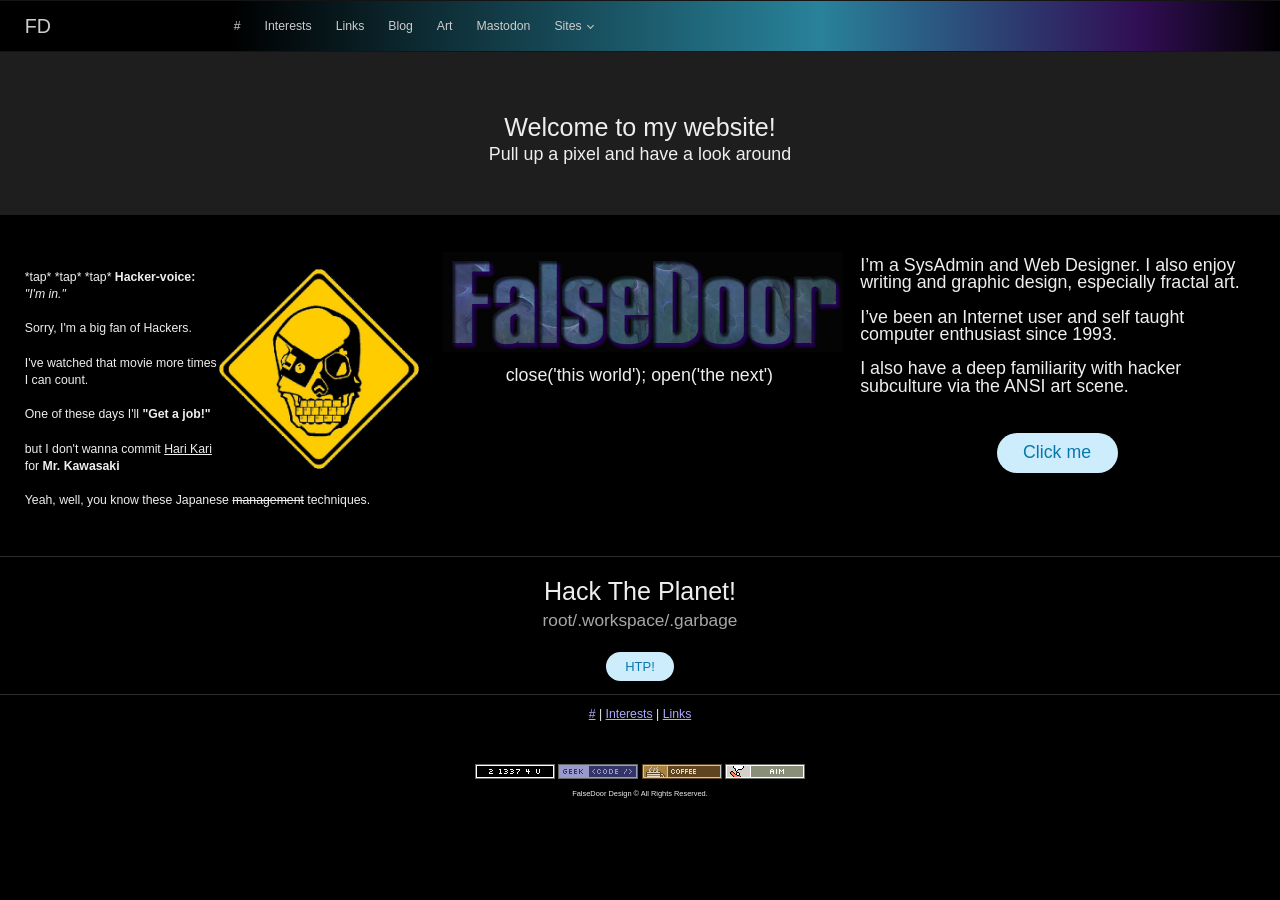
==== index.html @ f5bf0da8 "Kool links Gave the kool links their own class so it wont override global." ====
<!DOCTYPE html>
<html lang="en">
<head>
<title>Dredd: FalseDoor Testing</title>

<meta http-equiv="X-UA-Compatible" content="IE=edge">
<meta name="viewport" content="width=device-width, user-scalable=no">
<meta charset="UTF-8">


<link rel="stylesheet" type="text/css" href="purecssframework.min.css">

<!-- Use the theme-dark.css to use the dark version of PCF -->
<link rel="stylesheet" type="text/css" href="themes/theme-dark.css">
	
<link href="https://fonts.googleapis.com/css?family=Funnel+Sans" rel="stylesheet">


</head>

<!-- Style - start -->
<style>
.grad-bg {
	background: linear-gradient(90deg, rgba(0, 0, 0, 1) 18%, rgba(40, 130, 154, 1) 64%, rgba(49, 14, 84, 1) 89%, rgba(0, 0, 0, 1) 100%);
}
a.kool {
  color: #AAAAFF;
}

a.kool:link {
  color: #AAAAFF;
}

a.kool:visited {
  color: #AAAAFF;
}

a.kool:hover {
  color: red;
  background-color: none;
  text-decoration: underline overline;
  text-transform: lowercase;
}

a.kool:active {
  color: red;
}
</style>
<!-- end - Style -->

<!-- Add class "dark" to use dark version -->
<body class="dark">
	
	<header class="main-container header fixed grad-bg">

		<!-- Nav Bar with Logo Area -->
		<div class="flex-grid  navbar">

			<!-- Mobile Menu -->
			<input type="checkbox" id="mobileMenu" class="hide">
			<label id="mobileMenuLabel" class="mobile-menu left-side" for="mobileMenu">
				<i class="hamburger"></i>
			</label>
			<label class="full-screen" for="mobileMenu"></label>

			<div class="col-2 logo">
				FD
			</div>

			<nav class="col-10" id="topMenuNav">
				<div class="navbar-links">
					<input type="radio" class="hide" name="navbar-menu" id="navbarDropHide" checked>
					<a href="index.html">#</a>
					<a href="interests.html">Interests</a>
					<a href="links.html">Links</a>
					<a href="https://falsedoor.com/blog">Blog</a>
					<a href="https://phlud.deviantart.com/">Art</a>
					<a href="https://mastodon.sdf.org/@phlud">Mastodon</a>
					
					<div class="has-drop-menu hover-menu">
						<input type="radio" id="navbarDropLinkSoon" class="drop-menu-input hide" name="navbar-menu">
						<label for="navbarDropLinkSoon" class="menu-label"></label>
						Sites <i class="arrow-down"></i>
						<label class="full-screen" for="navbarDropHide"></label>
						<ul class="drop-menu">
							<li><a href="https://phlud.neocities.org/">Neocities Site</a></li>
							<li><a href="https://hackr.tumblr.com/">Tumblr Blog</a></li>
							<hr>
							<li><a href="https://falsedoor.com/old-index.html">Old FalseDoor</a></li>
							<li><a href="https://falsedoor.com/8shadows/">8 Shadows</a></li>
							<li><a href="https://falsedoor.com/arcane/wodahs.htm">Altarium Arcanum</a></li>
							<li><a href="https://falsedoor.com/legacy/WC/0.html">wC 2006</a></li>
							<li><a href="https://falsedoor.com/legacy/WC_old/Wired%20Corpse/oldintro.html">wiredCorpse '05</a></li>
							<li><a href="https://falsedoor.com/legacy/stararray/index.htm">StarArray</a></li>
							<li><a href="https://falsedoor.com/mechlab">MechLab</a></li>
							<li><a href=""></a></li>
						</ul>

					</div>

				</div>

			</nav>

		</div>
		
	</header>
	<div class="fixed-nav-space" id="top"></div>
	
	<div class="hero-area">
		<div class="main-container">
			<div class="flex-grid ">
				<div class="col-12">
					<div class="spacer-sm"></div>
					<h1>Welcome to my website!</h1>
					<h4>Pull up a pixel and have a look around</h4>
					<div class="spacer-sm"></div>					
				</div>
			</div>
		</div>
	</div>
							
	<!-- Modal Zoom -->
	<input type="radio" name="basic-modal-5" class="hide" id="hide_basic_modal_5" checked="">
		<div class="modal-container animate-zoom">
								
			<input type="radio" name="basic-modal-5" class="hide modal-control" id="modal_5">
			<div class="modal-shadow"></div>
				<div class="modal-wrap">

					<div class="modal">
						<div class="modal-header">
								<i class="alert-icon"></i> ALERT!
								<label class="close-modal" for="hide_basic_modal_5">X</label>
							</div>
							<div class="modal-body">
								<img src="img/holoskull.gif" align="left" /><br>
								Thanks for visiting!<br>
								<br>
								If you want to walk on the wild side, check out my other website, oldhacker.org.<br>
								<br>
								<span class="text-secondary"><b>Warning:</b> not mobile friendly, desktop browser recommended.</span>
							</div>
							<div class="modal-footer">

								<a href="https://oldhacker.org" class="btn secondary glow">OldHacker</a>

								<label for="hide_basic_modal_5" class="btn">Cancel</label>

							</div>
						</div>
							
					</div>	
				</div>
	<!-- /Modal Zoom -->
	
	<div class="main-container">
	
		<div class="flex-grid ">
			<div class="col-12">
				<div class="flex-grid ">
					<div class="col-4">
						<h4></h4>
						<p> <br>
							<img src="img/zcoolskull.png" width="200" height="200" align="right" /> *tap* *tap* *tap*	<b>Hacker-voice:</b> <i>"I'm in."</i><br>
							<br>
							Sorry, I'm a big fan of Hackers.<br>
							<br>
							I've watched that movie more times I can count.<br>
							<br>
							One of these days I'll <b>"Get a job!"</b><br>
							<br>
							but I don't wanna commit <u>Hari Kari</u> for <b>Mr. Kawasaki</b><br>
							<br>
							Yeah, well, you know these Japanese <s>management</s> techniques.<br>					
						</p>
						
					</div>
					<div class="col-4">
						<h4></h4>
						<p>
							<center><img class="pure-img" src="img/FalseDoor.jpg" width="400" height="100" /><br>
							<h4>close('this world'); open('the next')</h4> </center>
							
						</p>
					</div>
					<div class="col-4">
						<h4></h4>
						<h4><p>
							I’m a SysAdmin and Web Designer. I also enjoy writing and graphic design, especially fractal art.<br>
							<br>
							I’ve been an Internet user and self taught computer enthusiast since 1993.<br>
							<br>
							I also have a deep familiarity with hacker subculture via the ANSI art scene.<br>
							<br>
							<center><a href="interests.html" class="btn info glow">Click me</a></center>
							<!-- <img src="img/globalstar1.gif" width="250" height="250" align="left" /> -->
						</p></h4>
					
						
					</div>
				</div>
			</div>
		</div>
		
	</div>

		<div class="line"></div>
	
	<div class="dbl-lined-header text-center">
		<h1>Hack The Planet!</h1>
		<small>root/.workspace/.garbage</small>

		<label class="btn info" for="modal_5">HTP!</label>
	</div>	

	<footer class="text-center">
		
		<div class="line"></div>
		
		<a href="index.html" class="kool">#</a> | 
		<a href="interests.html" class="kool">Interests</a> | 
		<a href="links.html" class="kool">Links</a>
		
		<div class="spacer-md"></div>
		<img src="img/213374u.png" /> <a href="https://www.geekcode.xyz/"><img src="img/rs.geekcode.png" /></a> <a href="https://www.cl.cam.ac.uk/coffee/qsf/"><img src="img/coffee_copy2.gif" /></a> <a href="aim:goim?screenname=phlud"><img src="img/aim_copy2.gif" /></a><br>
		<small>FalseDoor Design © All Rights Reserved.</small>
		
	</footer>

</body>

</html>
---- purecssframework.min.css ----
html,body,div,span,object,iframe,h1,h2,h3,img,fieldset,form,label,legend,video{margin:0;padding:0;border:0;outline:0;vertical-align:baseline;background:transparent}html{overflow-y:scroll}input[type="hidden"]{display:none}input,select{vertical-align:middle}button{width:auto;overflow:visible}table{border:0;padding:0;border-spacing:0}.clear{clear:both;height:0}.left{float:left}.right{float:right}.hide{display:none !important}.show{display:block !important}.show-inline-block{display:inline-block !important}.show-flex{display:flex !important}.inline{display:inline}.clearfix:after{content:".";display:block;height:0;clear:both;visibility:hidden}.clearfix{display:inline-block}* html .clearfix{height:1%}.clearfix{display:block}.bold{font-weight:700}.text-italic{font-style:italic}button,textarea,input,select,label,button:focus,textarea:focus,input:focus,select:focus,label:focus{outline:none;-webkit-tap-highlight-color:transparent}body{font-size:calc(11px + .1vw);font-family:"Open Sans",sans-serif,helvetica;color:#222;line-height:1.4em;background-color:rgba(200,200,200,0.05);-webkit-text-size-adjust:100%;-webkit-font-smoothing:antialiased}table{border:0;padding:0;border-spacing:0}a{text-decoration:underline;color:#1c6be4}a:hover{outline:none;text-decoration:none}.layer-highest{z-index:100}.layer-high{z-index:50}.layer-med{z-index:25}.layer-low{z-index:5}.opacity-100{opacity:1}.opacity-50{opacity:.5}.opacity-25{opacity:.25}.opacity-0{opacity:0}.height-full{height:100%}.rounded-corners{border-radius:1.3em}.rounded-more-corners{border-radius:1.5em}.rounded-corners-top{border-radius:1.3em 1.3em 0 0}.rounded-corners-bottom{border-radius:0 0 1.3em 1.3em}.rounded-more-corners-top{border-radius:1.5em 1.5em 0 0}.rounded-more-corners-bottom{border-radius:0 0 1.5em 1.5em}.rounded,.circle{border-radius:50%}.no-rounded{border-radius:0 !important}.no-wrap{white-space:nowrap}small{font-size:calc(.5em + .1vw)}.no-decoration{text-decoration:none !important}.no-border{border:0 !important}.grey{background-color:#292b2c;color:#fff}.grey-25{background-color:rgba(41,43,44,0.25) !important}.grey-50{background-color:rgba(41,43,44,0.5) !important}.primary{background-color:#1c6be4;color:#fff}.secondary{background-color:#e8481a;color:#fff}.info{background-color:#ceedfc;color:#0778ad}.success{background-color:#39b54a;color:#fff}.warning{background-color:#f8b957;color:#5c2703}.danger{background-color:#9a160c;color:#fff}.vip-bg{background:linear-gradient(to bottom, #cebb14 27%, #fbdf93 100%);color:#222}.primary-25,.primary-25 td,.primary-25 th{background-color:rgba(28,107,228,0.25) !important}.primary-50,.primary-50 td,.primary-50 th{background-color:rgba(28,107,228,0.5) !important}tr.primary-25{background-color:transparent !important}tr.primary-50{background-color:transparent !important}.secondary-25,.secondary-25 td,.secondary-25 th{background-color:rgba(232,72,26,0.25) !important}.secondary-50,.secondary-50 td,.secondary-50 th{background-color:rgba(232,72,26,0.5) !important}tr.secondary-25{background-color:transparent !important}tr.secondary-50{background-color:transparent !important}.info-25,.info-25 td,.info-25 th{background-color:rgba(206,237,252,0.25) !important}.info-50,.info-50 td,.info-50 th{background-color:rgba(206,237,252,0.5) !important}tr.info-25{background-color:transparent !important}tr.info-50{background-color:transparent !important}.success-25,.success-25 td,.success-25 th{background-color:rgba(57,181,74,0.25) !important}.success-50,.success-50 td,.success-50 th{background-color:rgba(57,181,74,0.5) !important}tr.success-25{background-color:transparent !important}tr.success-50{background-color:transparent !important}.warning-25,.warning-25 td,.warning-25 th{background-color:rgba(248,185,87,0.25) !important}.warning-50,.warning-50 td,.warning-50 th{background-color:rgba(248,185,87,0.5) !important}tr.warning-25{background-color:transparent !important}tr.warning-50{background-color:transparent !important}.danger-25,.danger-25 td,.danger-25 th{background-color:rgba(154,22,12,0.25) !important}.danger-50,.danger-50 td,.danger-50 th{background-color:rgba(154,22,12,0.5) !important}tr.danger-25{background-color:transparent !important}tr.danger-50{background-color:transparent !important}.text-primary{color:#1c6be4 !important}.text-secondary{color:#e8481a !important}.text-info{color:#ceedfc !important}.text-success{color:#39b54a !important}.text-warning{color:#f8b957 !important}.text-danger{color:#9a160c !important}.text-white{color:#fff !important}.text-black{color:#000 !important}.text-dark{color:#252525 !important}.text-black-white{color:rgba(0,0,0,0.8) !important}.text-muted{color:rgba(150,150,150,0.75) !important}.text-vip{color:#cead14 !important}.border-primary{border:1px solid #1c6be4 !important}.border-secondary{border:1px solid #e8481a !important}.border-info{border:1px solid #ceedfc !important}.border-success{border:1px solid #39b54a !important}.border-warning{border:1px solid #f8b957 !important}.border-danger{border:1px solid #9a160c !important}.border-vip{border:1px solid #cead14 !important}.border-white{border:1px solid #fff !important}.border-black{border:1px solid #000 !important}.border-muted{border:1px solid rgba(150,150,150,0.75) !important}blockquote.main-section,.call-out{margin:0px 0px 20px 0px}blockquote{font-weight:300;padding:20px;margin:20px 0px 20px 0px;border-left:4px solid #ccc;color:inherit}.call-out{font-weight:300;padding:20px;margin:20px 0px 20px 0px;background-color:rgba(150,150,150,0.3);border-left:4px solid rgba(150,150,150,0.5);color:inherit}blockquote h1,.call-out h1{display:block;font-size:26px;margin:0px 0px 10px 0px}.call-out.primary{color:#fff;background-color:rgba(28,107,228,0.5);border-color:#1c6be4}.call-out.secondary{color:#fff;background-color:rgba(232,72,26,0.5);border-color:#e8481a}.call-out.info{color:#444444;background-color:rgba(206,237,252,0.5);border-color:#ceedfc}.call-out.success{color:#fff;background-color:rgba(57,181,74,0.5);border-color:#39b54a}.call-out.warning{color:#5c2703;background-color:rgba(248,185,87,0.5);border-color:#f8b957}.call-out.danger{color:#fff;background-color:rgba(154,22,12,0.5);border-color:#9a160c}.line{height:1px;border-top:1px solid rgba(150,150,150,0.3);margin:10px 0px 10px 0px}.line-dotted{height:1px;border-top:1px dotted rgba(150,150,150,0.3);margin:10px 0px 10px 0px}.line-dashed{height:1px;border-top:1px dashed rgba(150,150,150,0.3);margin:10px 0px 10px 0px}.spacer-xxs{height:2px;display:block}.spacer-xs{height:10px;display:block}.spacer-sm{height:20px;display:block}.spacer-md{height:40px;display:block}.spacer-lg{height:60px;display:block}.spacer-xl{height:80px;display:block}.m-0{margin:0 !important}.mt-0,.my-0{margin-top:0 !important}.mr-0,.mx-0{margin-right:0 !important}.mb-0,.my-0{margin-bottom:0 !important}.ml-0,.mx-0{margin-left:0 !important}.m-xs{margin:4px !important}.mt-xs,.my-xs{margin-top:4px !important}.mr-xs,.mx-xs{margin-right:4px !important}.mb-xs,.my-xs{margin-bottom:4px !important}.ml-xs,.mx-xs{margin-left:4px !important}.m-sm{margin:8px !important}.mt-sm,.my-sm{margin-top:8px !important}.mr-sm,.mx-sm{margin-right:8px !important}.mb-sm,.my-sm{margin-bottom:8px !important}.ml-sm,.mx-sm{margin-left:8px !important}.m-md{margin:16px !important}.mt-md,.my-md{margin-top:16px !important}.mr-md,.mx-md{margin-right:16px !important}.mb-md,.my-md{margin-bottom:16px !important}.ml-md,.mx-md{margin-left:16px !important}.m-lg{margin:32px !important}.mt-lg,.my-lg{margin-top:32px !important}.mr-lg,.mx-lg{margin-right:32px !important}.mb-lg,.my-lg{margin-bottom:32px !important}.ml-lg,.mx-lg{margin-left:32px !important}.m-xl{margin:64px !important}.mt-xl,.my-xl{margin-top:64px !important}.mr-xl,.mx-xl{margin-right:64px !important}.mb-xl,.my-xl{margin-bottom:64px !important}.ml-xl,.mx-xl{margin-left:64px !important}.p-0{padding:0 !important}.pt-0,.py-0{padding-top:0 !important}.pr-0,.px-0{padding-right:0 !important}.pb-0,.py-0{padding-bottom:0 !important}.pl-0,.px-0{padding-left:0 !important}.p-xs{padding:4px !important}.pt-xs,.py-xs{padding-top:4px !important}.pr-xs,.px-xs{padding-right:4px !important}.pb-xs,.py-xs{padding-bottom:4px !important}.pl-xs,.px-xs{padding-left:4px !important}.p-sm{padding:8px !important}.pt-sm,.py-sm{padding-top:8px !important}.pr-sm,.px-sm{padding-right:8px !important}.pb-sm,.py-sm{padding-bottom:8px !important}.pl-sm,.px-sm{padding-left:8px !important}.p-md{padding:16px !important}.pt-md,.py-md{padding-top:16px !important}.pr-md,.px-md{padding-right:16px !important}.pb-md,.py-md{padding-bottom:16px !important}.pl-md,.px-md{padding-left:16px !important}.p-lg{padding:32px !important}.pt-lg,.py-lg{padding-top:32px !important}.pr-lg,.px-lg{padding-right:32px !important}.pb-lg,.py-lg{padding-bottom:32px !important}.pl-lg,.px-lg{padding-left:32px !important}.p-xl{padding:64px !important}.pt-xl,.py-xl{padding-top:64px !important}.pr-xl,.px-xl{padding-right:64px !important}.pb-xl,.py-xl{padding-bottom:64px !important}.pl-xl,.px-xl{padding-left:64px !important}.m-auto{margin:auto !important}.mt-auto,.my-auto{margin-top:auto !important}.mr-auto,.mx-auto{margin-right:auto !important}.mb-auto,.my-auto{margin-bottom:auto !important}.ml-auto,.mx-auto{margin-left:auto !important}.padding-xs{padding:4px}.padding-sm{padding:8px}.padding-md{padding:16px}.padding-lg{padding:32px}.padding-xl{padding:64px}.text-left{text-align:left !important}.text-right{text-align:right !important}.text-center{text-align:center !important}.text-uppercase{text-transform:uppercase !important}.text-lowercase{text-transform:lowercase !important}.text-capitalize{text-transform:capitalize !important}.text-smaller{font-size:80% !important}.text-bigger{font-size:120% !important}.text-20{font-size:calc(20px + .1vw)}.text-24{font-size:calc(24px + .1vw)}.text-32{font-size:calc(32px + .1vw)}.plain-list{list-style-type:none !important}.main-container{padding:0 1% 0 1%;box-sizing:border-box;width:100%;margin:0 auto}.main-container.max-1170{max-width:1170px}.main-container.max-1400{max-width:1400px}.main-container.max-1600{max-width:1600px}.main-container.max-1800{max-width:1800px}.main-container.header{background-color:rgba(255,255,255,0.9);border-color:#ccc;height:52px;border-top:1px solid #ccc;border-bottom:1px solid #ccc}.main-container.header .navbar{background-color:transparent;border:0}.fixed{position:fixed;z-index:50}.relative{position:relative}.absolute{position:absolute}.static{position:static}h1{font-size:calc(20px + .4vw);margin:25px 0px 25px 0px;font-weight:normal}h2{font-size:calc(16px + .4vw);margin:20px 0px 20px 0px;font-weight:normal}h3{font-size:calc(15px + .4vw);margin:15px 0px 15px 0px;font-weight:normal}h4{font-size:calc(14px + .3vw);margin:10px 0px 10px 0px;font-weight:normal}h5{font-size:calc(10px + .2vw);margin:8px 0px 8px 0px;font-weight:normal}h6{font-size:calc(8px + .2vw);margin:8px 0px 8px 0px;font-weight:normal}@media all and (max-width: 767px){h1{font-size:calc(18px + .4vw);margin:20px 0px 20px 0px}h2{font-size:calc(16px + .3vw);margin:10px 0px 10px 0px}h3{font-size:calc(13px + .2vw);margin:10px 0px 10px 0px}h4{font-size:calc(12px + .1vw);margin:8px 0px 8px 0px}h5{font-size:calc(10px + .1vw);margin:8px 0px 8px 0px}h6{font-size:calc(8px + .1vw);margin:8px 0px 8px 0px}}h1 span,h2 span,h3 span,h4 span,h5 span,h6 span{color:#1c6be4}h1,h2,h3,h4,h5,h6{display:block}h1 small,h2 small,h3 small,h4 small,h5 small,h6 small{display:inline-block;opacity:.8}h1 small{font-size:calc(13px + .1vw)}h2 small{font-size:calc(12px + .1vw)}h3 small{font-size:calc(11px + .1vw)}h4 small{font-size:calc(10px + .1vw)}h5 small{font-size:calc(9px + .1vw)}h6 small{font-size:calc(8px + .1vw)}.dbl-lined-header h1,.dbl-lined-header h2{padding-bottom:0px;margin-bottom:8px}.dbl-lined-header h2{padding-bottom:0px;margin-bottom:3px}.dbl-lined-header h3,.dbl-lined-header h4{margin-bottom:0px;padding-bottom:0px}.dbl-lined-header small{display:block;opacity:.7;margin:12px 0px 20px 0px}.dbl-lined-header h1+small{font-size:calc(16px + .1vw)}.dbl-lined-header h2+small{font-size:calc(13px + .1vw)}.dbl-lined-header h3+small{font-size:calc(10px + .1vw)}.dbl-lined-header h4+small{font-size:calc(9px + .1vw)}code{text-shadow:0 1px white;font-family:Consolas, Monaco, 'Andale Mono', 'Ubuntu Mono', monospace;text-align:left;white-space:pre;word-spacing:normal;word-break:normal;word-wrap:normal;display:inline-block;background:#f5f2f0;white-space:normal;padding:2px 5px 2px 5px;color:#905;color:#690;font-weight:700;font-size:12px}code span{color:#905;color:#07a}code A.code-text{color:#000}.xs,.sm,.md,.lg,.xl{display:none}.indent-xs{padding-left:5px;box-sizing:border-box}.indent-sm{padding-left:15px;box-sizing:border-box}.indent-md{padding-left:30px;box-sizing:border-box}.indent-lg{padding-left:60px;box-sizing:border-box}.indent-xl{padding-left:100px;box-sizing:border-box}.drop-click-area{display:none;position:fixed;z-index:90;top:0;left:0;width:100%;height:100%;cursor:default}.flex-1{display:flex;flex:1}.d-flex{display:flex !important}.flex-column{flex-direction:column !important}.justify-content-start{justify-content:flex-start !important}.justify-content-center{justify-content:center !important}.justify-content-end{justify-content:flex-end !important}.justify-content-between{justify-content:space-between !important}.justify-content-around{justify-content:space-around !important}.align-items-start{align-items:flex-start !important}.align-items-center{align-items:center !important}.align-items-end{align-items:flex-end !important}.align-items-between{align-items:space-between !important}.align-items-around{align-items:space-around !important}.flex-grow-1{flex-grow:1 !important}i.arrow-down{border-left:1px solid #333;border-bottom:1px solid #333}.has-drop-menu:hover i.arrow-down{border-left:1px solid #000;border-bottom:1px solid #000}.primary i.arrow-down,.has-drop-menu:hover .primary i.arrow-down,.secondary i.arrow-down,.has-drop-menu:hover .secondary i.arrow-down,.success i.arrow-down,.has-drop-menu:hover .success i.arrow-down,.warning i.arrow-down,.has-drop-menu:hover .warning i.arrow-down,.danger i.arrow-down,.has-drop-menu:hover .danger i.arrow-down{border-left-color:#fff;border-bottom-color:#fff}@media all and (min-width: 1601px){.xs,.sm,.md,.lg,.xl{display:none}.xl{display:block}.xl-hide{display:none}}@media all and (max-width: 1600px){.xs,.sm,.md,.lg,.xl{display:none}.lg{display:block}.lg-hide{display:none}}@media all and (max-width: 1024px){.xs,.sm,.md,.lg,.xl{display:none}.md{display:block}.md-hide{display:none}.main-container{padding:0 1%}.spacer-xs{height:5px}.spacer-sm{height:10px}.spacer-md{height:20px}.spacer-lg{height:30px}.spacer-xl{height:40px}.padding-xs{padding:2px}.padding-sm{padding:4px}.padding-md{padding:8px}.padding-lg{padding:16px}.padding-xl{padding:32px}}@media all and (max-width: 767px){.xs,.sm,.md,.lg,.xl{display:none}.sm{display:block}.sm-hide{display:none}.indent-xs{padding-left:2px}.indent-sm{padding-left:5px}.indent-md{padding-left:10px}.indent-lg{padding-left:20px}.indent-xl{padding-left:40px}.panel-body{min-height:0px}}@media all and (max-width: 375px){.xs,.sm,.md,.lg,.xl{display:none}.xs{display:block}.xs-hide{display:none}blockquote h1,.call-out h1{font-size:17px}}.btn{display:inline-block;padding:0.55em 1.5em;border:0;font-size:calc(.85em + .2vw);color:#333;background-color:#ccc;text-decoration:none;transition:background-color .3s;text-align:center;margin:3px 0 3px 0px;box-sizing:border-box;border-radius:2em;line-height:normal;-webkit-appearance:none}.btn:hover,.btn.active{cursor:pointer;background-color:#eee;transition:background-color .1s}.btn-ghost{display:inline-block;padding:0.55em 1.5em;font-size:calc(.85em + .2vw);color:#666;border:1px solid #888;background-color:transparent;text-decoration:none;transition:all .3s;margin:3px 0 3px 0px;box-sizing:border-box;border-radius:2em;transition:background-color .3s}.btn-ghost:hover{cursor:pointer;background-color:rgba(0,0,0,0.1);transition:all .1s}.dark .btn-ghost{border:1px solid #fff}.dark .btn-ghost:hover{color:#fff;background-color:rgba(255,255,255,0.5)}.dark .btn-ghost.dynamic,.btn-ghost.inverted{color:#aaa;border:1px solid #666;background-color:rgba(255,255,255,0.05)}.dark .btn-ghost.dynamic:hover,.btn-ghost.inverted:hover{border-color:#999;color:#eee;transition:all .3s;background-color:rgba(255,255,255,0.25)}.dark .btn-ghost.dynamic i.arrow-down{border-left:1px solid #979797;border-bottom:1px solid #979797}.btn.rounded-more-corners{border-radius:12px}.btn.rounded-corners{border-radius:5px}.btn.btn-xs{padding:4px 10px 4px 10px;font-size:calc(.6em + .2vw)}.btn.btn-sm{padding:8px 12px 8px 12px;font-size:calc(.7em + .2vw)}.btn.btn-lg{padding:16px 24px 16px 24px;font-size:calc(1em + .2vw)}.btn.btn-xl{padding:30px 40px 30px 40px;font-size:calc(1.2em + .2vw)}.btn-nav-search{height:28px;line-height:calc(.85em + .2vw);font-size:calc(.85em + .2vw)}.btn.primary{color:#fff;background-color:#1c6be4}.btn.primary:hover,.btn.primary.active{background-color:rgba(28,107,228,0.8)}.btn.secondary{color:#fff;background-color:#e8481a}.btn.secondary:hover,.btn.secondary.active{background-color:rgba(232,72,26,0.8)}.btn.info{color:#0778ad;background-color:#ceedfc}.btn.info:hover,.btn.info.active{background-color:rgba(206,237,252,0.8)}.btn.success{color:#fff;background-color:#39b54a}.btn.success:hover,.btn.success.active{background-color:rgba(57,181,74,0.8)}.btn.vip{color:#333;background:linear-gradient(to bottom, #cebb14 27%, #fbdf93 100%);text-shadow:1px 1px rgba(255,255,255,0.5);transition:all .3s ease-in-out}.btn.vip:hover,.btn.vip.active{background-color:#E8CE3E;transition:all .3s ease-in-out}.btn.warning,a.btn.warning,label.btn.warning,input.btn.warning,button.btn.warning,.form-elements input[type=submit].btn.warning,.form-elements input[type=reset].btn.warning{color:#fff;background-color:#f8b957}.btn.warning:hover,a.btn.warning:hover,label.btn.warning:hover,input.btn.warning:hover,button.btn.warning:hover,.form-elements input[type=submit].btn.warning:hover,.form-elements input[type=reset].btn.warning:hover,.btn.warning.active{background-color:rgba(248,185,87,0.8)}.btn.danger,a.btn.danger,label.btn.danger,input.btn.danger,button.btn.danger,.form-elements input[type=submit].btn.danger,.form-elements input[type=reset].btn.danger{color:#fff;background-color:#9a160c}.btn.danger:hover,.btn.danger.active{background-color:rgba(154,22,12,0.8)}.btn.black{color:#fff;background-color:#000}.btn.black:hover,.btn.black.active{background-color:rgba(0,0,0,0.7)}.btn.white{color:#000;background-color:#fff;border:1px solid #efefef}.btn.white:hover,.btn.white.active{background-color:rgba(255,255,255,0.7)}.btn.trans{color:inherit;background-color:transparent;color:#1c6be4;text-decoration:underline}.btn.trans:hover{color:rgba(28,107,228,0.8);text-decoration:none}.full-width{width:100%}.has-drop-menu{position:relative;cursor:pointer}.has-drop-menu label{cursor:pointer;position:absolute;top:0;left:0;width:100%;cursor:pointer;height:100%;display:block}.drop-menu{display:none;box-sizing:border-box;padding:4px;margin:0;top:100%;left:0;position:absolute;z-index:91;background-color:#fff;border:none;border-radius:10px;min-width:100%;line-height:30px;box-shadow:0 6px 12px rgba(0,0,0,0.175);cursor:default}.navbar-links .drop-menu{border-radius:0 0 10px 10px}@media all and (min-width: 1025px){.drop-menu.auto-scroll{overflow-y:auto;-webkit-overflow-scrolling:touch;max-height:150px}.drop-menu.auto-scroll::-webkit-scrollbar{width:.8em}.drop-menu.auto-scroll::-webkit-scrollbar-thumb{background:rgba(255,255,255,0.5)}.drop-menu.auto-scroll::-webkit-scrollbar-track{background:rgba(150,150,150,0.6)}.drop-menu.auto-scroll::-webkit-scrollbar-button{background:rgba(150,150,150,0.2);height:10px}}.btn .drop-menu{top:100%}.drop-menu.drop-menu-left{left:auto;right:0px}.drop-menu-top .drop-menu{bottom:100%;top:auto}.drop-menu-input{display:none}.drop-menu-input ~ .full-screen{display:none;cursor:default;position:fixed;z-index:90;top:0;left:0;width:100%;height:100%}.drop-menu-input:checked ~ .drop-menu{display:inline-block}.drop-menu-input:checked ~ .full-screen{display:block}.drop-menu li.sep{height:1px;background-color:#666}.hover-menu .drop-menu-input:checked ~ .menu-label{background-color:transparent}.hover-menu .drop-menu-input:checked ~ .full-screen{display:none}.hover-menu .drop-menu-input:checked ~ .drop-menu{display:none}.hover-menu:hover .drop-menu-input:checked ~ .drop-menu{display:inline-block}.drop-menu-input:checked ~ i.arrow-down{transform:rotate(135deg);margin-bottom:3px;transition:all .1s ease-in-out}.hover-menu .drop-menu-input:checked ~ i.arrow-down{transform:rotate(-45deg);transition:all .1s ease-in-out}.drop-menu-input:checked ~ i.arrow-down.no-animation,.drop-menu-input ~ i.arrow-down.no-animation{transform:rotate(-45deg) !important;margin-bottom:3px !important}.hover-menu:hover i.arrow-down.no-animation,.hover-menu:hover .drop-menu-input:checked i.arrow-down.no-animation{transform:rotate(-45deg) !important;margin-bottom:3px !important}.drop-menu-input:checked ~ i.arrow-down{transform:rotate(135deg);margin-bottom:3px;transition:all .1s ease-in-out}.hover-menu:hover .drop-menu{display:inline-block}.drop-menu li{padding:0px;margin:0;list-style:none}.drop-menu a:not(.btn){display:block;text-align:left;padding:6px;white-space:nowrap;text-decoration:none;color:#666}.navbar-links>.has-drop-menu label a{text-decoration:none}.navbar-links>.has-drop-menu:hover:after{display:none}.drop-menu a:not(.btn):hover{color:#1c6be4;background-color:rgba(255,255,255,0.3)}.drop-menu-input:checked ~ .menu-label:before{content:"";position:absolute;bottom:-20px;left:0;width:100%;height:24px;background-color:#fff;pointer-events:none;z-index:-1;bottom:-10px;left:0;width:100%}.navbar-links .drop-menu-input:checked ~ .menu-label:before{display:none}i.arrow-down{display:inline-block;width:4px;height:4px;border-left:1px solid #333;border-bottom:1px solid #333;transform:rotate(-45deg);margin-bottom:3px;margin-left:3px;transition:all .1s ease-in-out}.btn.btn-sm.has-drop-menu i.arrow-down,.btn.btn-xs.has-drop-menu i.arrow-down{margin-bottom:2px}.btn.btn-sm.has-drop-menu:hover i.arrow-down,.btn.btn-xs.has-drop-menu:hover i.arrow-down{margin-bottom:2px}i.arrow-up{display:inline-block;width:4px;height:4px;border-top:1px solid #333;border-left:1px solid #333;transform:rotate(45deg);margin-left:3px;margin-bottom:3px;transition:all .1s ease-in-out}i.arrow-right{display:inline-block;width:4px;height:4px;border-top:1px solid #333;border-left:1px solid #333;transform:rotate(135deg);margin-left:3px;margin-bottom:2px;transition:all .1s ease-in-out}i.arrow-left{display:inline-block;width:4px;height:4px;border-top:1px solid #333;border-left:1px solid #333;transform:rotate(-45deg);margin-right:3px;margin-bottom:2px;transition:all .1s ease-in-out}.has-drop-menu.hover-menu:hover i.arrow-down.no-animation{transform:rotate(-45deg)}.has-drop-menu:hover i.arrow-down{border-left:1px solid #333;border-bottom:1px solid #333}.primary i.arrow-down,.has-drop-menu.primary:hover i.arrow-down{border-left:1px solid #fff;border-bottom:1px solid #fff}.primary i.arrow-up,.has-drop-menu.primary:hover i.arrow-up,.primary i.arrow-left,.has-drop-menu.primary:hover i.arrow-left,.primary i.arrow-right,.has-drop-menu.primary:hover i.arrow-right{border-left:1px solid #fff;border-top:1px solid #fff}.secondary i.arrow-down,.has-drop-menu.secondary:hover i.arrow-down{border-left:1px solid #fff;border-bottom:1px solid #fff}.secondary i.arrow-up,.has-drop-menu.secondary:hover i.arrow-up,.secondary i.arrow-left,.has-drop-menu.secondary:hover i.arrow-left,.secondary i.arrow-right,.has-drop-menu.secondary:hover i.arrow-right{border-left:1px solid #fff;border-top:1px solid #fff}.info i.arrow-down,.has-drop-menu.info:hover i.arrow-down{border-left:1px solid #0778ad;border-bottom:1px solid #0778ad}.info i.arrow-up,.has-drop-menu.info:hover i.arrow-up,.info i.arrow-left,.has-drop-menu.info:hover i.arrow-left,.info i.arrow-right,.has-drop-menu.info:hover i.arrow-right{border-left:1px solid #0778ad;border-top:1px solid #0778ad}.success i.arrow-down,.has-drop-menu.success:hover i.arrow-down{border-left:1px solid #fff;border-bottom:1px solid #fff}.success i.arrow-up,.has-drop-menu.success:hover i.arrow-up,.success i.arrow-left,.has-drop-menu.success:hover i.arrow-left,.success i.arrow-right,.has-drop-menu.success:hover i.arrow-right{border-left:1px solid #fff;border-top:1px solid #fff}.warning i.arrow-down i.arrow-down,.has-drop-menu.warning:hover i.arrow-down{border-left:1px solid #fff;border-bottom:1px solid #fff}.warning i.arrow-up,.has-drop-menu.warning:hover i.arrow-up,.warning i.arrow-left,.has-drop-menu.warning:hover i.arrow-left,.warning i.arrow-right,.has-drop-menu.warning:hover i.arrow-right{border-left:1px solid #fff;border-top:1px solid #fff}.danger i.arrow-down i.arrow-down,.has-drop-menu.danger:hover i.arrow-down{border-left:1px solid #fff;border-bottom:1px solid #fff}.danger i.arrow-up,.has-drop-menu.danger:hover i.arrow-up,.danger i.arrow-left,.has-drop-menu.danger:hover i.arrow-left,.danger i.arrow-right,.has-drop-menu.danger:hover i.arrow-right{border-left:1px solid #fff;border-top:1px solid #fff}.has-drop-menu.hover-menu:hover i.arrow-down{transform:rotate(135deg);transition:all .1s ease-in-out}.has-drop-menu.hover-menu:hover .drop-menu-input:checked ~ i.arrow-down{transform:rotate(135deg);transition:all .1s ease-in-out}.has-drop-menu.hover-menu.drop-menu-top i.arrow-down,.has-drop-menu.drop-menu-top i.arrow-down,.has-drop-menu.drop-menu-top:hover i.arrow-down{transform:rotate(135deg);margin-bottom:1px}.has-drop-menu.hover-menu.drop-menu-top:hover i.arrow-down{transform:rotate(-45deg);margin-bottom:1px}.has-drop-menu.hover-menu.drop-menu-top:hover .drop-menu-input:checked ~ i.arrow-down,.has-drop-menu.drop-menu-top:hover .drop-menu-input:checked ~ i.arrow-down{transform:rotate(-45deg);margin-bottom:3px}.hover-menu.drop-menu-top .drop-menu-input:checked ~ i.arrow-down{transform:rotate(135deg);transition:all .1s ease-in-out;margin-bottom:3px}.drop-menu-top .drop-menu-input:checked ~ i.arrow-down.no-animation,.drop-menu-top .drop-menu-input ~ i.arrow-down.no-animation{transform:rotate(135deg) !important;margin-bottom:3px}.drop-menu-top .hover-menu:hover i.arrow-down.no-animation,.drop-menu-top .hover-menu:hover .drop-menu-input:checked i.arrow-down.no-animation{transform:rotate(135deg) !important;margin-bottom:1px}.btn.drop-menu-top .drop-menu{bottom:100%;top:auto}.btn.drop-menu-top.btn-xl .drop-menu{bottom:90px;top:auto}.btn.drop-menu-top.btn-xl .drop-menu{bottom:90px;top:auto}.btn-xl.drop-menu-top.hover-menu i.arrow-down,.btn-xl.drop-menu-top.hover-menu:hover i.arrow-down{margin-bottom:3px}.btn.drop-menu-top.btn-sm .drop-menu{bottom:32px;top:auto}.btn.drop-menu-top.btn-xs .drop-menu{bottom:21px;top:auto}.responsive-btn-group{max-width:100%;overflow:hidden;overflow-x:auto;white-space:nowrap;webkit-overflow-scrolling:touch}.responsive-btn-group .btn-group{display:table;border-collapse:separate;border-spacing:1px}.responsive-btn-group .btn-group:after{display:none}.btn-group{display:block}.btn-group:after{content:".";display:block;height:0;clear:both;visibility:hidden}.btn-group a.btn,.btn-group .btn{display:inline-block;float:left;white-space:nowrap;margin-right:1px;border-radius:0}.btn-group.rounded-sides .btn:first-child,.btn-group.rounded-sides a.btn:first-child{border-radius:2em 0 0 2em}.btn-group.rounded-sides .btn:last-child,.btn-group.rounded-sides a.btn:last-child{border-radius:0 2em 2em 0}.responsive-btn-group{-webkit-overflow-scrolling:touch}.responsive-btn-group .btn-group a.btn,.responsive-btn-group .btn-group .btn{display:table-cell;margin-right:0;float:none}.glow{animation-duration:1.5s;animation-timing-function:ease-in-out;animation-iteration-count:infinite}.primary.glow{animation-name:primaryGlow}.secondary.glow{animation-name:secondaryGlow}.info.glow{animation-name:infoGlow}.success.glow{animation-name:successGlow}.warning.glow{animation-name:warningGlow}.danger.glow{animation-name:dangerGlow}@keyframes primaryGlow{0%{background-color:#1c6be4}50%{background-color:rgba(28,107,228,0.25)}100%{background-color:#1c6be4}}@keyframes secondaryGlow{0%{background-color:#e8481a}50%{background-color:rgba(232,72,26,0.25)}100%{background-color:#e8481a}}@keyframes infoGlow{0%{background-color:#ceedfc}50%{background-color:rgba(206,237,252,0.25)}100%{background-color:#ceedfc}}@keyframes successGlow{0%{background-color:#39b54a}50%{background-color:rgba(57,181,74,0.25)}100%{background-color:#39b54a}}@keyframes warningGlow{0%{background-color:#f8b957}50%{background-color:rgba(248,185,87,0.25)}100%{background-color:#f8b957}}@keyframes dangerGlow{0%{background-color:#9a160c}50%{background-color:rgba(154,22,12,0.25)}100%{background-color:#9a160c}}@media all and (max-width: 1024px){.has-drop-menu:hover i.arrow-down{transform:rotate(-45deg);transition:all .1s ease-in-out}.has-drop-menu.drop-menu-top:hover i.arrow-down{transform:rotate(135deg)}.drop-menu{margin:0 0 0 0}.drop-menu.auto-scroll{max-height:200px;overflow-y:auto}.drop-menu li{padding-left:20px;box-sizing:border-box}.btn .drop-menu li{padding-left:0px}.navbar nav div.has-drop-menu>a{height:40px;min-height:40px;line-height:30px;box-sizing:border-box}.hover-menu .drop-menu-input:checked ~ .menu-label{background-color:transparent}.hover-menu .drop-menu-input:checked ~ .full-screen{display:inline-block}.btn.hover-menu .drop-menu-input:checked ~ .full-screen{display:block;position:fixed;height:100%}.hover-menu .drop-menu-input:checked ~ .drop-menu{display:inline-block}.hover-menu:hover .drop-menu-input ~ .drop-menu{display:none}.hover-menu .drop-menu-input ~ .drop-menu{display:none}.hover-menu:hover .drop-menu-input:checked ~ .drop-menu{display:inline-block}.has-drop-menu.hover-menu:hover i.arrow-down{transform:rotate(-45deg)}.drop-menu-input:checked ~ .menu-label{background-color:transparent}.has-drop-menu.hover-menu.drop-menu-top:hover i.arrow-down,.has-drop-menu.drop-menu-top:hover i.arrow-down{transform:rotate(135deg)}.has-drop-menu.hover-menu.drop-menu-top:hover .drop-menu-input:checked ~ i.arrow-down,.has-drop-menu.drop-menu-top:hover .drop-menu-input:checked ~ i.arrow-down{transform:rotate(-45deg)}.has-drop-menu:hover .drop-menu-input:checked ~ i.arrow-down{transform:rotate(135deg)}.has-drop-menu.hover-menu i.arrow-down{margin-bottom:2px}.btn,a.btn,input.btn,label.btn,button.btn,.form-elements input[type=submit],.form-elements input[type=reset]{font-size:calc(1em + .2vw)}}.flex-center{display:flex;align-items:center;justify-content:center}.flex-grid{display:flex;flex-flow:row wrap;justify-content:flex-start;width:100%;box-sizing:border-box}.flex-grid.reverse{flex-direction:row-reverse}.flex-grid.column{flex-direction:column}.flex-grid.column-reverse{flex-direction:column-reverse}.flex-grid>div,.flex-grid .col{padding:12px;box-sizing:border-box}.flex-grid .flex-grid{float:none;box-sizing:border-box;padding:0px;margin-left:-12px;margin-right:-12px;width:calc(100% + 24px)}.flex-center-content{display:flex;flex-direction:column;justify-content:center}.col-1,.col{width:8.33%}.col-2{width:16.66%}.col-3{width:25%}.col-4{width:33.3%}.col-5{width:41.65%}.col-6{width:50%}.col-7{width:58.31%}.col-8{width:66.6%}.col-9{width:75%}.col-10{width:83.33%}.col-12{width:100%}.col-offset-1{margin-left:8.33%}.col-offset-2{margin-left:16.66%}.col-offset-3{margin-left:25%}.col-offset-4{margin-left:33.3%}.col-offset-5{margin-left:45.65%}.col-offset-6{margin-left:50%}.col-offset-8{margin-left:66.6%}.col-offset-9{margin-left:74.9%}.col-offset-10{margin-left:83.33%}.col-offset-12{margin-left:100%}.tenths .col-1,.tenths .col{width:10%}.tenths .col-2{width:20%}.tenths .col-3{width:30%}.tenths .col-4{width:40%}.tenths .col-5{width:50%}.tenths .col-6{width:60%}.tenths .col-7{width:70%}.tenths .col-8{width:80%}.tenths .col-9{width:90%}.tenths .col-10{width:100%}.tenths .col-offset-1{margin-left:10%}.tenths .col-offset-2{margin-left:20%}.tenths .col-offset-3{margin-left:30%}.tenths .col-offset-4{margin-left:40%}.tenths .col-offset-5{margin-left:50%}.tenths .col-offset-6{margin-left:60%}.tenths .col-offset-7{margin-left:70%}.tenths .col-offset-8{margin-left:80%}.tenths .col-offset-9{margin-left:90%}.tenths .col-offset-10{margin-left:100%}.order-1{order:1}.order-2{order:2}.order-3{order:3}.order-4{order:4}.order-5{order:5}.order-6{order:6}.order-7{order:7}.order-8{order:8}.order-9{order:9}.order-10{order:10}.order-11{order:11}.order-12{order:12}@media all and (min-width: 1601px){.flex-grid .col-1-xl{width:8.33%}.flex-grid .col-2-xl{width:16.66%}.flex-grid .col-3-xl{width:25%}.flex-grid .col-4-xl{width:33.3%}.flex-grid .col-5-xl{width:41.65%}.flex-grid .col-6-xl{width:50%}.flex-grid .col-7-xl{width:58.31%}.flex-grid .col-8-xl{width:66.64%}.flex-grid .col-9-xl{width:74.97%}.flex-grid .col-10-xl{width:83.3%}.flex-grid .col-11-xl{width:91.63%}.flex-grid .col-12-xl{width:100%}.flex-grid .col-offset-1-xl{margin-left:8.33%}.flex-grid .col-offset-2-xl{margin-left:16.66%}.flex-grid .col-offset-3-xl{margin-left:25%}.flex-grid .col-offset-4-xl{margin-left:33.3%}.flex-grid .col-offset-5-xl{margin-left:41.65%}.flex-grid .col-offset-6-xl{margin-left:50%}.flex-grid .col-offset-7-xl{margin-left:58.31%}.flex-grid .col-offset-8-xl{margin-left:66.64%}.flex-grid .col-offset-9-xl{margin-left:74.97%}.flex-grid .col-offset-10-xl{margin-left:83.3%}.flex-grid .col-offset-11-xl{margin-left:91.63%}.flex-grid .col-offset-12r-xl{margin-left:100%}.flex-grid.tenths .col-1-xl{width:10%}.flex-grid.tenths .col-2-xl{width:20%}.flex-grid.tenths .col-3-xl{width:30%}.flex-grid.tenths .col-4-xl{width:40%}.flex-grid.tenths .col-5-xl{width:50%}.flex-grid.tenths .col-6-xl{width:60%}.flex-grid.tenths .col-7-xl{width:70%}.flex-grid.tenths .col-8-xl{width:80%}.flex-grid.tenths .col-9-xl{width:90%}.flex-grid.tenths .col-10-xl{width:100%}.flex-grid.tenths .col-offset-1-xl{margin-left:10%}.flex-grid.tenths .col-offset-2-xl{margin-left:20%}.flex-grid.tenths .col-offset-3-xl{margin-left:30%}.flex-grid.tenths .col-offset-4-xl{margin-left:40%}.flex-grid.tenths .col-offset-5-xl{margin-left:50%}.flex-grid.tenths .col-offset-6-xl{margin-left:60%}.flex-grid.tenths .col-offset-7-xl{margin-left:70%}.flex-grid.tenths .col-offset-8-xl{margin-left:80%}.flex-grid.tenths .col-offset-9-xl{margin-left:90%}.flex-grid.tenths .col-offset-10-xl{margin-left:100%}.flex-grid .col-offset-clear-xl,.flex-grid.tenths .col-offset-clear-xl{margin-left:0}.order-1-xl{order:1}.order-2-xl{order:2}.order-3-xl{order:3}.order-4-xl{order:4}.order-5-xl{order:5}.order-6-xl{order:6}.order-7-xl{order:7}.order-8-xl{order:8}.order-9-xl{order:9}.order-10-xl{order:10}.order-11-xl{order:11}.order-12-xl{order:12}}@media all and (max-width: 1600px){.flex-grid .col-1-lg{width:8.33%}.flex-grid .col-2-lg{width:16.66%}.flex-grid .col-3-lg{width:25%}.flex-grid .col-4-lg{width:33.3%}.flex-grid .col-5-lg{width:41.65%}.flex-grid .col-6-lg{width:50%}.flex-grid .col-7-lg{width:58.31%}.flex-grid .col-8-lg{width:66.64%}.flex-grid .col-9-lg{width:74.97%}.flex-grid .col-10-lg{width:83.3%}.flex-grid .col-11-lg{width:91.63%}.flex-grid .col-12-lg{width:100%}.flex-grid .col-offset-1-lg{margin-left:8.33%}.flex-grid .col-offset-2-lg{margin-left:16.66%}.flex-grid .col-offset-3-lg{margin-left:25%}.flex-grid .col-offset-4-lg{margin-left:33.3%}.flex-grid .col-offset-5-lg{margin-left:41.65%}.flex-grid .col-offset-6-lg{margin-left:50%}.flex-grid .col-offset-7-lg{margin-left:58.31%}.flex-grid .col-offset-8-lg{margin-left:66.64%}.flex-grid .col-offset-9-lg{margin-left:74.97%}.flex-grid .col-offset-10-lg{margin-left:83.3%}.flex-grid .col-offset-11-lg{margin-left:91.63%}.flex-grid .col-offset-12-lg{margin-left:100%}.flex-grid.tenths .col-1-lg{width:10%}.flex-grid.tenths .col-2-lg{width:20%}.flex-grid.tenths .col-3-lg{width:30%}.flex-grid.tenths .col-4-lg{width:40%}.flex-grid.tenths .col-5-lg{width:50%}.flex-grid.tenths .col-6-lg{width:60%}.flex-grid.tenths .col-7-lg{width:70%}.flex-grid.tenths .col-8-lg{width:80%}.flex-grid.tenths .col-9-lg{width:90%}.flex-grid.tenths .col-10-lg{width:100%}.flex-grid.tenths .col-offset-1-lg{margin-left:10%}.flex-grid.tenths .col-offset-2-lg{margin-left:20%}.flex-grid.tenths .col-offset-3-lg{margin-left:30%}.flex-grid.tenths .col-offset-4-lg{margin-left:40%}.flex-grid.tenths .col-offset-5-lg{margin-left:50%}.flex-grid.tenths .col-offset-6-lg{margin-left:60%}.flex-grid.tenths .col-offset-7-lg{margin-left:70%}.flex-grid.tenths .col-offset-8-lg{margin-left:80%}.flex-grid.tenths .col-offset-9-lg{margin-left:90%}.flex-grid.tenths .col-offset-10-lg{margin-left:100%}.flex-grid .col-offset-clear-lg,.flex-grid.tenths .col-offset-clear-lg{margin-left:0}.order-1-lg{order:1}.order-2-lg{order:2}.order-3-lg{order:3}.order-4-lg{order:4}.order-5-lg{order:5}.order-6-lg{order:6}.order-7-lg{order:7}.order-8-lg{order:8}.order-9-lg{order:9}.order-10-lg{order:10}.order-11-lg{order:11}.order-12-lg{order:12}}@media all and (max-width: 1024px){.flex-grid .col-1-md{width:8.33%}.flex-grid .col-2-md{width:16.66%}.flex-grid .col-3-md{width:25%}.flex-grid .col-4-md{width:33.3%}.flex-grid .col-5-md{width:41.65%}.flex-grid .col-6-md{width:50%}.flex-grid .col-7-md{width:58.31%}.flex-grid .col-8-md{width:66.64%}.flex-grid .col-9-md{width:74.97%}.flex-grid .col-10-md{width:83.3%}.flex-grid .col-11-md{width:91.63%}.flex-grid .col-12-md{width:100%}.flex-grid .col-offset-1-md{margin-left:8.33%}.flex-grid .col-offset-2-md{margin-left:16.66%}.flex-grid .col-offset-3-md{margin-left:25%}.flex-grid .col-offset-4-md{margin-left:33.3%}.flex-grid .col-offset-5-md{margin-left:41.65%}.flex-grid .col-offset-6-md{margin-left:50%}.flex-grid .col-offset-7-md{margin-left:58.31%}.flex-grid .col-offset-8-md{margin-left:66.64%}.flex-grid .col-offset-9-md{margin-left:74.97%}.flex-grid .col-offset-10-md{margin-left:83.3%}.flex-grid .col-offset-11-md{margin-left:91.63%}.flex-grid .col-offset-12-md{margin-left:100%}.flex-grid.tenths .col-1-md{width:10%}.flex-grid.tenths .col-2-md{width:20%}.flex-grid.tenths .col-3-md{width:30%}.flex-grid.tenths .col-4-md{width:40%}.flex-grid.tenths .col-5-md{width:50%}.flex-grid.tenths .col-6-md{width:60%}.flex-grid.tenths .col-7-md{width:70%}.flex-grid.tenths .col-8-md{width:80%}.flex-grid.tenths .col-9-md{width:90%}.flex-grid.tenths .col-10-md{width:100%}.flex-grid.tenths .col-offset-1-md{margin-left:10%}.flex-grid.tenths .col-offset-2-md{margin-left:20%}.flex-grid.tenths .col-offset-3-md{margin-left:30%}.flex-grid.tenths .col-offset-4-md{margin-left:40%}.flex-grid.tenths .col-offset-5-md{margin-left:50%}.flex-grid.tenths .col-offset-6-md{margin-left:60%}.flex-grid.tenths .col-offset-7-md{margin-left:70%}.flex-grid.tenths .col-offset-8-md{margin-left:80%}.flex-grid.tenths .col-offset-9-md{margin-left:90%}.flex-grid.tenths .col-offset-10-md{margin-left:100%}.flex-grid .col-offset-clear-md,.flex-grid.tenths .col-offset-clear-md{margin-left:0}.order-1-md{order:1}.order-2-md{order:2}.order-3-md{order:3}.order-4-md{order:4}.order-5-md{order:5}.order-6-md{order:6}.order-7-md{order:7}.order-8-md{order:8}.order-9-md{order:9}.order-10-md{order:10}.order-11-md{order:11}.order-12-md{order:12}}@media all and (max-width: 767px){.flex-grid .col-1-sm{width:8.33%}.flex-grid .col-2-sm{width:16.66%}.flex-grid .col-3-sm{width:25%}.flex-grid .col-4-sm{width:33.3%}.flex-grid .col-5-sm{width:41.65%}.flex-grid .col-6-sm{width:50%}.flex-grid .col-7-sm{width:58.31%}.flex-grid .col-8-sm{width:66.64%}.flex-grid .col-9-sm{width:74.97%}.flex-grid .col-10-sm{width:83.3%}.flex-grid .col-11-sm{width:91.63%}.flex-grid .col-12-sm{width:100%}.flex-grid .col-offset-1-sm{margin-left:8.33%}.flex-grid .col-offset-2-sm{margin-left:16.66%}.flex-grid .col-offset-3-sm{margin-left:25%}.flex-grid .col-offset-4-sm{margin-left:33.3%}.flex-grid .col-offset-5-sm{margin-left:41.65%}.flex-grid .col-offset-6-sm{margin-left:50%}.flex-grid .col-offset-7-sm{margin-left:58.31%}.flex-grid .col-offset-8-sm{margin-left:66.64%}.flex-grid .col-offset-9-sm{margin-left:74.97%}.flex-grid .col-offset-10-sm{margin-left:83.3%}.flex-grid .col-offset-11-sm{margin-left:91.63%}.flex-grid .col-offset-12-sm{margin-left:100%}.flex-grid.tenths .col-1-sm{width:10%}.flex-grid.tenths .col-2-sm{width:20%}.flex-grid.tenths .col-3-sm{width:30%}.flex-grid.tenths .col-4-sm{width:40%}.flex-grid.tenths .col-5-sm{width:50%}.flex-grid.tenths .col-6-sm{width:60%}.flex-grid.tenths .col-7-sm{width:70%}.flex-grid.tenths .col-8-sm{width:80%}.flex-grid.tenths .col-9-sm{width:90%}.flex-grid.tenths .col-10-sm{width:100%}.flex-grid.tenths .col-offset-1-sm{margin-left:10%}.flex-grid.tenths .col-offset-2-sm{margin-left:20%}.flex-grid.tenths .col-offset-3-sm{margin-left:30%}.flex-grid.tenths .col-offset-4-sm{margin-left:40%}.flex-grid.tenths .col-offset-5-sm{margin-left:50%}.flex-grid.tenths .col-offset-6-sm{margin-left:60%}.flex-grid.tenths .col-offset-7-sm{margin-left:70%}.flex-grid.tenths .col-offset-8-sm{margin-left:80%}.flex-grid.tenths .col-offset-9-sm{margin-left:90%}.flex-grid.tenths .col-offset-10-sm{margin-left:100%}.flex-grid>div,.flex-grid .col{padding:4px}.flex-grid{padding:4px}.flex-grid .flex-grid{width:calc(100% + 8px);margin-left:-4px;margin-right:-4px}.flex-grid .col-offset-clear-sm,.flex-grid.tenths .col-offset-clear-sm{margin-left:0}.col-1,.col,.col-2,.col-3,.col-4,.col-5,.col-6,.col-7,.col-8,.col-9,.col-10,.col-11,.col-12,.col-1,.tenths .col,.tenths .col-1,.tenths .col-2,.tenths .col-3,.tenths .col-4,.tenths .col-5,.tenths .col-6,.tenths .col-7,.tenths .col-8,.tenths .col-9,.tenths .col-10{width:100%}.order-1-sm{order:1}.order-2-sm{order:2}.order-3-sm{order:3}.order-4-sm{order:4}.order-5-sm{order:5}.order-6-sm{order:6}.order-7-sm{order:7}.order-8-sm{order:8}.order-9-sm{order:9}.order-10-sm{order:10}.order-11-sm{order:11}.order-12-sm{order:12}}@media all and (max-width: 375px){.flex-grid .col-1-xs{width:8.33%}.flex-grid .col-2-xs{width:16.66%}.flex-grid .col-3-xs{width:25%}.flex-grid .col-4-xs{width:33.3%}.flex-grid .col-5-xs{width:41.65%}.flex-grid .col-6-xs{width:50%}.flex-grid .col-7-xs{width:58.31%}.flex-grid .col-8-xs{width:66.64%}.flex-grid .col-9-xs{width:74.97%}.flex-grid .col-10-xs{width:83.3%}.flex-grid .col-11-xs{width:91.63%}.flex-grid .col-12-xs{width:100%}.flex-grid .col-offset-1-xs{margin-left:8.33%}.flex-grid .col-offset-2-xs{margin-left:16.66%}.flex-grid .col-offset-3-xs{margin-left:25%}.flex-grid .col-offset-4-xs{margin-left:33.3%}.flex-grid .col-offset-5-xs{margin-left:41.65%}.flex-grid .col-offset-6-xs{margin-left:50%}.flex-grid .col-offset-7-xs{margin-left:58.31%}.flex-grid .col-offset-8-xs{margin-left:66.64%}.flex-grid .col-offset-9-xs{margin-left:74.97%}.flex-grid .col-offset-10-xs{margin-left:83.3%}.flex-grid .col-offset-11-xs{margin-left:91.63%}.flex-grid .col-offset-12-xs{margin-left:100%}.flex-grid.tenths .col-1-xs{width:10%}.flex-grid.tenths .col-2-xs{width:20%}.flex-grid.tenths .col-3-xs{width:30%}.flex-grid.tenths .col-4-xs{width:40%}.flex-grid.tenths .col-5-xs{width:50%}.flex-grid.tenths .col-6-xs{width:60%}.flex-grid.tenths .col-7-xs{width:70%}.flex-grid.tenths .col-8-xs{width:80%}.flex-grid.tenths .col-9-xs{width:90%}.flex-grid.tenths .col-10-xs{width:100%}.flex-grid.tenths .col-offset-1-xs{margin-left:10%}.flex-grid.tenths .col-offset-2-xs{margin-left:20%}.flex-grid.tenths .col-offset-3-xs{margin-left:30%}.flex-grid.tenths .col-offset-4-xs{margin-left:40%}.flex-grid.tenths .col-offset-5-xs{margin-left:50%}.flex-grid.tenths .col-offset-6-xs{margin-left:60%}.flex-grid.tenths .col-offset-7-xs{margin-left:70%}.flex-grid.tenths .col-offset-8-xs{margin-left:80%}.flex-grid.tenths .col-offset-9-xs{margin-left:90%}.flex-grid.tenths .col-offset-10-xs{margin-left:100%}.flex-grid .col-offset-clear-xs,.flex-grid.tenths .col-offset-clear-xs{margin-left:0}.order-1-xs{order:1}.order-2-xs{order:2}.order-3-xs{order:3}.order-4-xs{order:4}.order-5-xs{order:5}.order-6-xs{order:6}.order-7-xs{order:7}.order-8-xs{order:8}.order-9-xs{order:9}.order-10-xs{order:10}.order-11-xs{order:11}.order-12-xs{order:12}}.tbl{width:100%;max-width:100%;border-spacing:0;border-collapse:collapse;font-size:calc(11px + .1vw)}.tbl td,.tbl th{padding:14px;text-align:left;border-bottom:1px solid rgba(150,150,150,0.1)}.tbl thead,.tbl thead{border-bottom:2px solid rgba(150,150,150,0.1)}s .tbl tr:last-child td,.tbl tr:last-child th{border-bottom:0}.tbl.bordered{border-spacing:1px;background-color:rgba(150,150,150,0.3);border-collapse:separate}.tbl.bordered td{background-color:#fff}.tbl.bordered td,.tbl.bordered th{border-bottom:0}.tbl.th-bg th{background-color:rgba(255,255,255,0.3)}.tbl.striped-even tr:nth-child(even) td{background-color:rgba(150,150,150,0.1)}.tbl.striped-odd tr:nth-child(odd) td{background-color:rgba(150,150,150,0.1)}.tbl.row-hover tr:hover>td,.tbl.row-hover tr:hover>th{background-color:#eee}.tbl.row-hover thead tr:hover>td,.tbl.row-hover thead tr:hover>th{background-color:rgba(150,150,150,0.1)}.tbl.th-bg.row-hover thead tr:hover>td,.tbl.th-bg.row-hover thead tr:hover>th{background-color:#eee}.tbl td align-t,.tbl th align-t{vertical-align:top}.tbl td align-m,.tbl th align-m{vertical-align:middle}.tbl td align-b,.tbl th align-b{vertical-align:bottom}table td h1,table td h2 table td h3 table td h4 table td h5 table td h6{color:green}@media all and (max-width: 1024px){.tbl-responsive{width:100%;max-width:100%;overflow:auto}.tbl-responsive td,.tbl-responsive th{white-space:nowrap}}@supports (-webkit-overflow-scrolling: touch){.tbl-responsive{background-color:rgba(150,150,150,0.3)}.tbl.bordered{background-color:transparent}}.form-elements{margin-bottom:10px}.form-elements input:not(.btn),.form-elements select,.form-elements textarea{width:100%;margin:0;padding:4px 15px;box-sizing:border-box;background-color:#fff;-webkit-appearance:none;-moz-appearance:none;height:2.5em;line-height:2.5em;color:#444;border:1px solid #ccc;transition:border-color .3s;border-radius:1.3em}.form-elements textarea{height:100px;font-family:"Open Sans",sans-serif,helvetica;padding-top:3px;color:#444}.form-elements input:not(.btn):focus,.form-elements select:focus,.form-elements textarea:focus{border:1px solid #999;transition:border-color .3s}.form-elements input[type=file]{border:0;padding-left:0;width:auto;display:block;line-height:20px;color:#999}.form-elements label{display:block;width:100%;margin:0;padding:6px 4px 2px 0px;box-sizing:border-box;background-color:transparent;-webkit-appearance:none;font-size:calc(.2em + 12px);height:2.5em;line-height:1.3em}.form-check-radio input[type=checkbox],.form-check-radio input[type=radio]{width:1.2em;margin:0px 4px 0 0px;padding:4px;box-sizing:border-box;background-color:#fff;-webkit-appearance:checkbox;height:1.2em;border:1px solid #ccc;color:#111}.form-elements label.form-check-radio{display:inline-block;width:auto;font-size:calc(.7em + .2vw);cursor:pointer}.form-horizontal .form-elements label{text-align:right}.form-elements select{line-height:20px;margin-bottom:0px;color:#444}.form-condensed .flex-grid>div,.form-condensed .flex-grid .col{padding:0}.form-condensed .form-elements input:not(.btn),.form-condensed .form-elements label,.form-condensed .form-elements select,.form-condensed .form-elements textarea{padding:2px 2px 2px 15px}.form-condensed .grid.form-elements>div{padding:0;margin-bottom:1px}.form-condensed .grid.form-elements>div textarea{margin-top:0px}.form-horizontal .form-elements label.form-check-radio{line-height:10px;padding:6px 6px 6px 0px;text-align:left;font-size:calc(.7em + .2vw)}.form-inline.form-elements input:not(.btn),.form-inline.form-elements label,.form-inline.form-elements select{float:left;width:auto;margin:0 4px 0px 0px}.form-inline .btn.form-inline-btn{padding:.59em;margin:0 0 0 10px}.form-elements input:not(.btn).form-read-only,.form-elements select.form-read-only,.form-elements textarea.form-read-only{background-color:#eee;opacity:1}fieldset[disabled] .form-elements input,fieldset[disabled] .form-elements textarea,fieldset[disabled] .form-elements .btn,fieldset[disabled] .form-elements .btn:hover,.form-elements input.disabled,.form-elements input[type=text].disabled,.form-elements input[type=email].disabled,.form-elements input[type=password].disabled,.form-elements input[type=number].disabled,.form-elements input[type=address].disabled,.form-elements select.disabled,.form-elements textarea.disabled,.btn.disabled,.btn.disabled:hover{opacity:.6;cursor:not-allowed;background-color:#eee}.form-elements.elements-xl{margin-bottom:10px}.form-elements.elements-xl input:not(.btn),.form-elements.elements-xl select,.form-elements.elements-xl textarea{height:2.5em;line-height:2.5em;font-size:calc(16px + .2vw)}.form-elements.elements-xl label{height:2.5em;line-height:1.5em;font-size:calc(16px + .2vw);display:inline-block}.form-elements.elements-xl textarea{height:5em;line-height:calc(28px + .2vw);font-size:calc(16px + .2vw)}.form-elements.elements-lg{margin-bottom:10px}.form-elements.elements-lg input:not(.btn),.form-elements.elements-lg select,.form-elements.elements-lg textarea{font-size:calc(14px + .2vw)}.form-elements.elements-lg label{display:inline-block;height:2em;line-height:1.5em;font-size:calc(14px + .2vw)}.form-elements.elements-lg textarea{height:4em;line-height:calc(25px + .2vw);font-size:calc(14px + .2vw)}.form-elements.elements-sm{margin-bottom:10px}.form-elements.elements-sm input:not(.btn),.form-elements.elements-sm select,.form-elements.elements-sm textarea{height:2em;line-height:2em;font-size:calc(11px + .1vw)}.form-elements.elements-sm label{height:2em;line-height:1.5em;font-size:calc(11px + .1vw)}.form-elements.elements-sm textarea{height:2em;line-height:calc(19px + .1vw);font-size:calc(11px + .1vw)}.form-elements.elements-xs{margin-bottom:10px}.form-elements.elements-xs input:not(.btn),.form-elements.elements-xs select,.form-elements.elements-xs textarea{height:1.8em;font-size:calc(9px + .1vw);line-height:normal}.form-elements.elements-xs label{display:block;height:1.8em;line-height:normal;font-size:calc(9px + .1vw);padding-top:3px}.form-elements.elements-xs textarea{height:1em;line-height:calc(18px + .1vw);font-size:calc(9px + .1vw)}.form-elements label.form-check-radio.toggle-check{display:flex;align-items:center}.toggle-check .toggle-check-text{margin-left:6px}.toggle-check input{display:none}.toggle-check-box{padding:2px;width:2.5em;height:1.5em;background-color:rgba(150,150,150,0.6);border-radius:2.5em;position:relative;cursor:pointer}.toggle-check-box:hover:before{background-color:rgba(150,150,150,0.6)}.toggle-check-box:hover{background-color:rgba(150,150,150,0.8)}.toggle-check-box:before{right:1px;background-color:rgba(150,150,150,0.4);border-radius:2.5em;transition:background 0.2s;display:block;position:absolute;top:1px;left:1px;bottom:1px;content:"";box-sizing:border-box}.toggle-check-box:after{width:1.6em;background-color:#fff;border-radius:100%;transition:right 0.2s;display:block;position:absolute;top:1px;right:calc(100% - 1.65em);bottom:1px;content:""}.toggle-check input:checked ~ .toggle-check-box:before{background-color:#1c6be4;transition:background 0.2s}.toggle-check input:checked ~ .toggle-check-box:after{border-radius:100%;transition:right 0.2s;right:1px}.toggle-check input:disabled ~ .toggle-check-box{opacity:.7;cursor:not-allowed}.form-line-design .form-elements input:not(.btn),.form-line-design .form-elements select,.form-line-design .form-elements textarea{border:0;border-bottom:1px solid rgba(150,150,150,0.7);border-radius:0 !important;transition:border .3s,  background-color .3s;background-color:transparent}.form-line-design .form-elements input:not(.btn):focus,.form-line-design .form-elements select:focus,.form-line-design .form-elements textarea:focus{border-bottom:1px solid #1c6be4;transition:border .3s,  background-color .3s}.select-element{position:relative}.select-element .select-arrow{position:absolute;width:20px;height:80%;border-left:1px solid rgba(150,150,150,0.5);top:10%;right:12px;pointer-events:none}.select-element .select-arrow:after{content:"";width:0;height:0;border-top:5px solid rgba(150,150,150,0.9);border-left:5px solid transparent;border-right:5px solid transparent;position:absolute;top:calc(50% - 2px);right:0px;transform:rotate(0deg);transition:transform .3s}.select-element select:focus ~ .select-arrow:after{transform:rotate(180deg);transition:transform .3s;border-top:5px solid #969696}@media all and (max-width: 1024px){.toggle-check-box{width:4.5em;height:2.5em;border-radius:3.5em}.toggle-check-box:before{background-color:rgba(150,150,150,0.4);border-radius:3.5em}.toggle-check-box:after{width:2.6em;right:calc(100% - 2.7em)}}@media all and (max-width: 767px){.form-horizontal .form-elements label{text-align:left}.form-inline.form-elements input:not(.btn),.form-inline.form-elements input,.form-inline.form-elements select{float:none;width:100%;margin:0 0 10px 0px}.form-inline .btn.form-inline-btn{margin:0px}.form-elements.elements-xl label{height:40px}.form-elements.elements-xs label,.form-elements.elements-sm label{line-height:0}}.navbar{height:52px;background-color:rgba(255,255,255,0.9);border-top:1px solid #fff;border-bottom:1px solid #fff}.navbar>div{position:relative;padding:0px;height:50px}.navbar .logo{line-height:50px;height:50px;text-align:left;padding-left:12px;font-weight:normal;font-size:calc(12px + .6vw)}.navbar .logo a{text-decoration:none;color:#333;line-height:50px;height:50px;display:inline-block}.navbar-links{display:inline-block;height:100%;width:100%;box-sizing:border-box}.navbar-search{display:inline-block;height:100%}.navbar-links>a,.navbar-search,.navbar-links>.has-drop-menu{display:inline-block;float:left;box-sizing:border-box;padding:0px 12px 0px 12px;text-align:center;text-decoration:none;height:50px;line-height:50px}.navbar-links:after{content:"";display:block;width:0;height:0;clear:both}.navbar .text-right>.navbar-links{width:auto}.navbar-links>a,.navbar-links>.has-drop-menu,.has-drop-menu label a{color:#333333;transition:color .3s}.navbar-links>a:hover,.navbar-links>.has-drop-menu:hover{color:#000;background-color:#ccc;transition:color .3s}.navbar-links>a.active,.navbar-links>.has-drop-menu.active{border-bottom:2px solid #1c6be4}.navbar i.arrow-down{margin-bottom:2px}.navbar .has-drop-menu:hover i.arrow-down{margin-bottom:2px}.mobile-menu .hamburger,.mobile-menu .hamburger:before,.mobile-menu .hamburger:after{background-color:#555}.mobile-menu i.profile{background-color:#555}.mobile-menu i.profile:after{background-color:#555}.navbar-search{margin-top:-2px}.navbar-search input[type=search]{width:160px;height:30px;padding-left:5px;border:1px solid #ccc;background-color:#fff;box-sizing:border-box}.navbar-btn-link.right{float:right}.navbar-links>a.navbar-btn-link{border:0px;height:40px;line-height:40px;display:inline-block;padding:0 10px 0px 10px;color:#fff;background-color:#1C6BE4;box-sizing:border-box;cursor:pointer;opacity:.8;transition:all .3s;margin:4px;font-size:14px;text-align:center}.navbar-links>a.navbar-btn-link:hover{opacity:1;transition:opacity .3s;background-color:#1C6BE4;color:#fff}.navbar-links{width:auto}.fixed ~ .fixed-nav-space{height:52px}.nav-side-item input:checked ~ label .arrow-down{top:18px}.main-container.header.dark,.dark .main-container.header{background-color:rgba(20,20,20,0.9);color:#ccc;border-top:1px solid #141414;border-bottom:1px solid #141414}.dark .navbar .logo a{color:#fff}.dark .navbar .navbar-links>a,.dark .navbar .navbar-links>.has-drop-menu,.dark .navbar .has-drop-menu label a{color:#ccc}.dark .navbar-links>a:hover,.dark .navbar-links>.has-drop-menu:hover,.dark .navbar-links>a:hover,.navbar-links>A.has-drop-menu:hover{color:#ccc;background-color:#333}.dark .navbar-links .has-drop-menu:hover i.arrow-down,.dark .navbar-links .has-drop-menu i.arrow-down{border-left:1px solid #ccc;border-bottom:1px solid #ccc}.dark .navbar .mobile-menu{background-color:rgba(255,255,255,0.05)}.dark .navbar .mobile-menu .hamburger,.dark .navbar .mobile-menu .hamburger:before,.dark .navbar .mobile-menu .hamburger:after,.dark .navbar .mobile-menu i.profile,.dark .navbar .mobile-menu i.profile:after{background-color:#999}@media all and (max-width: 1024px){.navbar{text-align:center}.navbar.rounded-corners{border-radius:0}.navbar .logo{display:inline-block;float:none;margin:auto;padding:0;text-align:center}.mobile-menu{display:block;height:50px;width:50px;position:absolute;z-index:51;top:0;left:0;cursor:pointer;background-color:rgba(255,255,255,0.2)}.mobile-menu.left-side{left:0}.mobile-menu.right-side{left:auto;right:0}.mobile-menu i.hamburger{display:block;height:2px;width:30px;margin-top:23px;margin-left:10px;transition:all .3s ease-in-out}.mobile-menu i.hamburger:before{content:"";position:absolute;display:block;height:2px;width:30px;margin-top:-6px;transition:all .3s ease-in-out}.mobile-menu i.hamburger:after{content:"";position:absolute;display:block;height:2px;width:30px;margin-top:6px;transition:all .3s ease-in-out}#mobileMenu:checked ~ .mobile-menu i.hamburger{transition:all .3s ease-in-out;background-color:transparent;width:0}#mobileMenu:checked ~ .mobile-menu i.hamburger:before{transform:rotate(45deg);margin-top:0;transition:all .3s ease-in-out;width:16px;margin-left:7px}#mobileMenu:checked ~ .mobile-menu i.hamburger:after{transform:rotate(-45deg);margin-top:0;transition:all .3s ease-in-out;width:16px;margin-left:7px}.mobile-menu i.profile{display:block;height:6px;width:6px;border-radius:50%;margin-top:18px;margin-left:22px}.mobile-menu i.profile:after{content:"";position:absolute;display:block;height:8px;width:12px;border-radius:50% 50% 0 0;margin-top:6px;margin-left:-3px}.drop-menu-input:checked ~ .navbar nav a,.drop-menu-input:checked ~ .navbar nav div.has-drop-menu{min-height:40px}.navbar-links>a:hover,.navbar-links>.has-drop-menu:hover{color:#333;background-color:transparent;transition:color .3s}#mobileMenu:checked ~ .left-side ~ #topMenuNav{left:0;transition:left .3s}#mobileMenu:checked ~ .right-side ~ #topMenuNav{right:0;transition:right .3s}#mobileMenu:checked ~ #mobileMenuLabel,#mobileMenu2:checked ~ #mobileMenuLabel2{background-color:#eee}#mobileMenu2:checked ~ #mobileMenuLabel2.left-side ~ #topMenuNav2{left:0;transition:left .3s}#mobileMenu2:checked ~ #mobileMenuLabel2.right-side ~ #topMenuNav2{right:0;transition:right .3s}#mobileMenu:checked ~ .full-screen[for='mobileMenu'],#mobileMenu2:checked ~ .full-screen[for='mobileMenu2']{position:fixed;z-index:79;top:50px;left:0;width:100%;height:calc(100% - 50px)}.navbar .drop-menu-input:checked ~ .full-screen[for='mobileMenu'],.navbar .drop-menu-input:checked ~ .full-screen[for='mobileMenu2']{position:absolute;width:100%;top:0px;left:0;height:60px;cursor:pointer}.navbar nav{position:fixed;z-index:80;top:51px;left:-110%;width:33.3%;background-color:#eee;height:100%;height:calc(100% - 51px);transition:left .3s;box-shadow:3px 1px 2px rgba(0,0,0,0.3)}.navbar .right-side ~ nav{left:auto;right:-110%;transition:right .3s;box-shadow:-3px 1px 2px rgba(0,0,0,0.3)}header .navbar nav#topMenuNav,header .navbar nav#topMenuNav2{width:33.3%}.navbar nav a,.navbar nav div.has-drop-menu{box-sizing:border-box;height:auto;width:100%;float:none;text-align:left;border-bottom:1px solid rgba(150,150,150,0.2)}.navbar nav a,.navbar nav>label,.navbar nav div.has-drop-menu{width:100%;min-height:60px;line-height:60px;position:relative;box-sizing:border-box}.navbar nav a:last-child{border-bottom:0px}.navbar-links{height:100%;overflow-y:auto;overflow-x:hidden}.navbar .drop-menu{box-shadow:none;background-color:transparent;position:relative;z-index:90;padding:0}.navbar-links .drop-menu-input ~ .full-screen{position:absolute}.navbar ul.drop-menu{background-color:rgba(0,0,0,0.05)}.navbar ul.drop-menu a:hover{background-color:transparent}nav.text-right{text-align:left}.navbar-links{width:100%}.navbar-btn-link.right{float:none}.navbar-btn-link{max-width:80%}.navbar .text-right>.navbar-links{width:100%}.dark .navbar #mobileMenu:checked ~ #mobileMenuLabel,.dark .navbar #mobileMenu2:checked ~ #mobileMenuLabel2{background-color:#444}.dark .navbar nav{background-color:#444}.dark .navbar nav div.has-drop-menu a{color:#ccc}.navbar i.arrow-down{margin-bottom:2px}.navbar .has-drop-menu.hover-menu:hover i.arrow-down,.navbar .has-drop-menu.hover-menu:hover i.arrow-down{transform:rotate(-45deg);margin-bottom:2px}.navbar .hover-menu.drop-menu-input:checked ~ i.arrow-down,.navbar .hover-menu.drop-menu-input:checked:hover i.arrow-down,.navbar .has-drop-menu .drop-menu-input:checked ~ i.arrow-down,.navbar .has-drop-menu .drop-menu-input:checked:hover i.arrow-down{transform:rotate(135deg);margin-bottom:2px}.dark .navbar .drop-menu li.sep{height:1px;background-color:#555}.navbar .drop-menu,.dark .navbar .drop-menu{border:0}.navbar-links>a.active,.navbar-links>.has-drop-menu.active{border-bottom:1px solid rgba(150,150,150,0.2);border-left:4px solid #1c6be4}}@media all and (max-width: 767px){header .navbar nav#topMenuNav,header .navbar nav#topMenuNav2{width:49.5%}}@media all and (max-width: 375px){header .navbar nav#topMenuNav,header .navbar nav#topMenuNav2{width:100%}#mobileMenu:checked ~ .full-screen[for='mobileMenu'],#mobileMenu2:checked ~ .full-screen[for='mobileMenu2']{top:0px;height:100%}}.nav-side{display:block;color:#000;box-sizing:border-box;width:100%;border:1px solid #eee;border-bottom:0;background-color:#fff}.nav-side a{color:#000}.nav-side .nav-side-item label>span.underlined:hover{text-decoration:underline}.nav-side-section{height:50px;line-height:50px;padding:0 0 0 14px}.nav-side-item{position:relative}.nav-side-item>a{height:40px;line-height:40px;display:block;border-bottom:1px solid #eee;padding:0 0 0 14px;position:relative;margin:0;cursor:pointer;color:#333;text-decoration:none}.nav-side-item a:hover{text-decoration:none;color:#000;background-color:#eee}.nav-side-item label{height:40px;line-height:40px;display:block;border-bottom:1px solid #eee;padding:0 0 0 14px;position:relative;margin:0;cursor:pointer}.nav-side-item label:hover{background-color:#eee;cursor:pointer}.nav-side-item label>span,.nav-side-item label>a{height:40px;line-height:40px;display:inline-block;color:#333;text-decoration:none}.nav-side-item label>span:hover,.nav-side-item label>a:hover{text-decoration:none;color:#000}.nav-side-item label>i{margin:0;width:24px}.nav-side-item label>i.arrow-down{position:absolute;right:15px;top:16px;width:4px;height:4px;transition:all .2s ease-in-out}.nav-side-item ul{max-height:0;margin:0;padding:0;width:100%;background-color:#eee;transition:all .3s ease-in-out;overflow:hidden}.nav-side-item li{list-style:none;padding:0;margin:0}.nav-side-item li a{height:30px;line-height:30px;display:block;padding:0 0 0 20px;position:relative;margin:0;color:#000;text-decoration:none;font-size:calc(11px + .1vw)}.nav-side-item li a:hover,.nav-side-item li a.active{color:#000;text-decoration:none;background-color:#ddd}.nav-side-item>a.active{color:#000;text-decoration:none;background-color:rgba(150,150,150,0.1);border-left:2px solid #1c6be4;padding-left:12px}.nav-side-item input:checked ~ label .arrow-down{top:18px;transform:rotate(135deg);transition:all .1s ease-in-out}.nav-side-item input:checked ~ label{background-color:rgba(255,255,255,0.1)}.nav-side-item input:checked ~ ul{max-height:800px;transition:all .3s ease-in-out}.nav-side.dark,.dark .nav-side{background-color:#111;color:#eee;border:1px solid #222}.nav-side.dark a,.dark .nav-side a{color:#eee}.nav-side.dark .nav-side-item label>span,.nav-side.dark .nav-side-item label>a,.dark .nav-side-item label>span,.dark .nav-side-item label>a{color:#eee}.nav-side.dark .nav-side-item a:hover,.dark .nav-side-item a:hover{color:#fff;background-color:rgba(255,255,255,0.1)}.nav-side.dark .nav-side-item label,.dark .nav-side-item label{border-bottom:1px solid rgba(100,100,100,0.1)}.nav-side.dark .nav-side-item label:hover,.dark .nav-side-item label:hover{background-color:rgba(255,255,255,0.1)}.nav-side.dark .nav-side-item label>span,.nav-side.dark .nav-side-item label>a,.dark .nav-side-item label>span,.dark .nav-side-item label>a{color:#eee}.nav-side.dark .nav-side-item label>span:hover,.nav-side.dark .nav-side-item label>a:hover,.dark .nav-side-item label>span:hover,.dark .nav-side-item label>a:hover{color:#fff}.nav-side.dark .nav-side-item>a,.dark .nav-side-item>a{border-bottom:1px solid rgba(100,100,100,0.1);color:#eee}.nav-side.dark .nav-side-item ul,.dark .nav-side-item ul{background-color:#333}.dark .nav-side-item i.arrow-down{border-left:1px solid #eee;border-bottom:1px solid #eee}.side-nav-responsive .side-menu-options{display:none}.nav-side.fixed{z-index:5}.side-menu-control{display:none}@media all and (min-width: 1025px){.nav-side_menu:checked ~ .content.showSide.nav-side{border-left:50px solid #1c1c1c}.nav-side_menu:checked ~ .nav-side_hamburger{background-color:#1c1c1c}.nav-side_menu:checked ~ .nav-side{width:50px}.nav-side_menu:checked ~ .nav-side .nav-side-item label{padding:0 0 0 19px}.nav-side_menu:checked ~ .nav-side .nav-side-item:hover label{background-color:#2c2c2c}.nav-side_menu:checked ~ .nav-side .nav-side-section,.nav-side_menu:checked ~ .nav-side label .arrow-down{display:none}.nav-side_menu:checked ~ .nav-side .nav-side-item label>span,.nav-side_menu:checked ~ .nav-side .nav-side-item label>a{position:absolute;left:50px;top:0;display:none;width:200px;background-color:#2c2c2c;padding-left:10px;padding-left:20px;box-shadow:5px 5px 0px rgba(0,0,0,0.2)}.nav-side_menu:checked ~ .nav-side .nav-side-item:hover label>span,.nav-side_menu:checked ~ .nav-side .nav-side-item:hover label>a{display:block}.nav-side_menu:checked ~ .nav-side .nav-side-item ul{position:absolute;top:40px;left:52px;width:196px;background-color:#1c1c1c;max-height:800px;display:none;box-shadow:5px 5px 0px rgba(0,0,0,0.2);transition:all 0s ease-in-out}.nav-side_menu:checked ~ .nav-side .nav-side-item:hover ul{display:block}.nav-side_menu:checked ~ .nav-side .nav-side-item li a{padding-left:20px}.nav-side_menu:checked ~ .content #main_breadcrumb{margin-left:-50px;padding-left:45px}}@media all and (max-width: 1024px){.mobile-side-menu .nav-side_menu:checked ~ .content #main_breadcrumb{margin-left:0px;padding-left:5px;position:static}.mobile-side-menu .content.showSide.nav-side,.mobile-side-menu .nav-side_menu:checked ~ .content.showSide.nav-side{border-left:0px}.mobile-side-menu .nav-side_menu:checked ~ .nav-side_hamburger{background-color:#1c1c1c}.mobile-side-menu .nav-side_menu:checked ~ .nav-side_menu_close{display:block}.mobile-side-menu .nav-side{position:fixed;top:50px;left:-105%;overflow-x:hidden;overflow-y:auto;min-height:0;height:calc(100% - 50px);z-index:91;transition:all .3s ease-in-out;box-shadow:5px 5px 3px rgba(0,0,0,0.2)}.mobile-side-menu .nav-side_menu:checked ~ .nav-side{left:0%;transition:all .3s ease-in-out}.mobile-side-menu .content.showSide.nav-side{padding:50px 15px 0px 15px}.side-nav-responsive .side-menu-options{display:block;cursor:pointer;height:40px;line-height:40px;border-bottom:1px solid #eee;font-size:calc(1em + .1vw);padding-left:10px}.side-nav-responsive .side-menu-options span{margin:0px 10px 0px 10px;font-size:calc(13px + .1vw)}.side-menu-items{max-height:0px;transition:max-height .3s ease-in-out}.nav-side.side-nav-responsive>input[type=checkbox]:checked ~ .side-menu-items{max-height:200px;transition:max-height .3s ease-in-out}.nav-side.side-nav-responsive>input[type=checkbox]:checked ~ .side-menu-options i.arrow-down{margin-bottom:0px;transform:rotate(135deg);transition:all .1s ease-in-out}.nav-side.fixed{z-index:25}.side-menu-items{overflow-y:scroll;-webkit-overflow-scrolling:touch;box-shadow:0px 10px 8px rgba(0,0,0,0.3)}#responsive_options:checked ~ .side-menu-control{display:block;position:fixed;top:0;left:0;width:100%;height:100%}}@media all and (max-width: 500px){.mobile-side-menu .nav-side{width:66.6%}.mobile-side-menu .content.showSide.nav-side{padding:50px 15px 0px 15px;box-sizing:border-box}}@media all and (max-width: 374px){.mobile-side-menu .nav-side{width:100%}}.tab-elements{margin-bottom:20px}.tab-elements>input[type=radio]{display:none}.tab-btns{display:flex;flex-flow:row;flex-wrap:nowrap;justify-content:flex-start}.responsive-tabs{z-index:2;overflow:hidden}.responsive-tabs label{margin:0;box-sizing:border-box;border:1px solid #ccc;white-space:nowrap;margin-right:3px;border-radius:.3em .3em 0 0}.tab-info{display:none;box-sizing:border-box;border:1px solid #ccc;padding:10px;margin:-1px 0px 20px 0px}.tab-elements input[type=radio]:nth-child(1):checked ~ .responsive-tabs label:nth-child(1),.tab-elements input[type=radio]:nth-child(2):checked ~ .responsive-tabs label:nth-child(2),.tab-elements input[type=radio]:nth-child(3):checked ~ .responsive-tabs label:nth-child(3),.tab-elements input[type=radio]:nth-child(4):checked ~ .responsive-tabs label:nth-child(4),.tab-elements input[type=radio]:nth-child(5):checked ~ .responsive-tabs label:nth-child(5),.tab-elements input[type=radio]:nth-child(6):checked ~ .responsive-tabs label:nth-child(6),.tab-elements input[type=radio]:nth-child(7):checked ~ .responsive-tabs label:nth-child(7),.tab-elements input[type=radio]:nth-child(8):checked ~ .responsive-tabs label:nth-child(8),.tab-elements input[type=radio]:nth-child(9):checked ~ .responsive-tabs label:nth-child(9),.tab-elements input[type=radio]:nth-child(10):checked ~ .responsive-tabs label:nth-child(10),.tab-elements input[type=radio]:nth-child(11):checked ~ .responsive-tabs label:nth-child(11),.tab-elements input[type=radio]:nth-child(12):checked ~ .responsive-tabs label:nth-child(12),.tab-elements input[type=radio]:nth-child(13):checked ~ .responsive-tabs label:nth-child(13),.tab-elements input[type=radio]:nth-child(14):checked ~ .responsive-tabs label:nth-child(14),.tab-elements input[type=radio]:nth-child(15):checked ~ .responsive-tabs label:nth-child(15),.tab-elements input[type=radio]:nth-child(16):checked ~ .responsive-tabs label:nth-child(16),.tab-elements input[type=radio]:nth-child(17):checked ~ .responsive-tabs label:nth-child(17),.tab-elements input[type=radio]:nth-child(18):checked ~ .responsive-tabs label:nth-child(18),.tab-elements input[type=radio]:nth-child(19):checked ~ .responsive-tabs label:nth-child(19),.tab-elements input[type=radio]:nth-child(20):checked ~ .responsive-tabs label:nth-child(20){background-color:#fff;border:1px solid #ccc;border-bottom:2px solid #fff;color:inherit}.tab-elements input[type=radio]:nth-child(1):checked ~ .tab-info-wrap>.tab-info:nth-child(1),.tab-elements input[type=radio]:nth-child(2):checked ~ .tab-info-wrap>.tab-info:nth-child(2),.tab-elements input[type=radio]:nth-child(3):checked ~ .tab-info-wrap>.tab-info:nth-child(3),.tab-elements input[type=radio]:nth-child(4):checked ~ .tab-info-wrap>.tab-info:nth-child(4),.tab-elements input[type=radio]:nth-child(5):checked ~ .tab-info-wrap>.tab-info:nth-child(5),.tab-elements input[type=radio]:nth-child(6):checked ~ .tab-info-wrap>.tab-info:nth-child(6),.tab-elements input[type=radio]:nth-child(7):checked ~ .tab-info-wrap>.tab-info:nth-child(7),.tab-elements input[type=radio]:nth-child(8):checked ~ .tab-info-wrap>.tab-info:nth-child(8),.tab-elements input[type=radio]:nth-child(9):checked ~ .tab-info-wrap>.tab-info:nth-child(9),.tab-elements input[type=radio]:nth-child(10):checked ~ .tab-info-wrap>.tab-info:nth-child(10),.tab-elements input[type=radio]:nth-child(11):checked ~ .tab-info-wrap>.tab-info:nth-child(11),.tab-elements input[type=radio]:nth-child(12):checked ~ .tab-info-wrap>.tab-info:nth-child(12),.tab-elements input[type=radio]:nth-child(13):checked ~ .tab-info-wrap>.tab-info:nth-child(13),.tab-elements input[type=radio]:nth-child(14):checked ~ .tab-info-wrap>.tab-info:nth-child(14),.tab-elements input[type=radio]:nth-child(15):checked ~ .tab-info-wrap>.tab-info:nth-child(15),.tab-elements input[type=radio]:nth-child(16):checked ~ .tab-info-wrap>.tab-info:nth-child(16),.tab-elements input[type=radio]:nth-child(17):checked ~ .tab-info-wrap>.tab-info:nth-child(17),.tab-elements input[type=radio]:nth-child(18):checked ~ .tab-info-wrap>.tab-info:nth-child(18),.tab-elements input[type=radio]:nth-child(19):checked ~ .tab-info-wrap>.tab-info:nth-child(19),.tab-elements input[type=radio]:nth-child(20):checked ~ .tab-info-wrap>.tab-info:nth-child(20){display:block}.tabs-vertical{position:relative;width:100%;display:table}.tabs-vertical>div{display:block;display:table-cell;width:150px;box-sizing:border-box;vertical-align:top;z-index:2;position:relative;margin:0 0 0 -3px;border:0}.tabs-vertical .tab-info-wrap{display:block;display:table-cell;box-sizing:border-box;width:calc(100% - 150px);vertical-align:top;min-height:100%;position:relative;z-index:1;border:1px solid #ccc;border-left:1px solid #ccc;margin-top:0}.tabs-vertical .tab-info-wrap .tab-info{padding:10px 10px 10px 25px}.tabs-vertical .tab-btns label{float:none;display:block;border-radius:.3em 0  0 .3em}.tabs-vertical .tab-btns{position:static;display:flex;flex-flow:column;justify-content:flex-start;margin:0;box-sizing:border-box;width:100%}.tabs-vertical .tab-btns .btn{margin:0 0 3px 0;box-sizing:border-box;width:100%;border:1px solid #ccc;border-right:0;text-align:left;position:relative}.tabs-vertical .tab-btns .btn:last-child{margin:0}.tabs-vertical .tab-info{margin:0px 0px 0px 0px;height:100%;border:0}.tabs-vertical.tab-elements input[type=radio]:nth-child(1):checked ~ div label:nth-child(1),.tabs-vertical.tab-elements input[type=radio]:nth-child(2):checked ~ div label:nth-child(2),.tabs-vertical.tab-elements input[type=radio]:nth-child(3):checked ~ div label:nth-child(3),.tabs-vertical.tab-elements input[type=radio]:nth-child(4):checked ~ div label:nth-child(4),.tabs-vertical.tab-elements input[type=radio]:nth-child(5):checked ~ div label:nth-child(5),.tabs-vertical.tab-elements input[type=radio]:nth-child(6):checked ~ div label:nth-child(6),.tabs-vertical.tab-elements input[type=radio]:nth-child(7):checked ~ div label:nth-child(7),.tabs-vertical.tab-elements input[type=radio]:nth-child(8):checked ~ div label:nth-child(8),.tabs-vertical.tab-elements input[type=radio]:nth-child(9):checked ~ div label:nth-child(9),.tabs-vertical.tab-elements input[type=radio]:nth-child(10):checked ~ div label:nth-child(10){background-color:#fff;border:1px solid #ccc;border-right:0;color:inherit}.tabs-vertical.tab-elements input[type=radio]:nth-child(1):checked ~ div label:nth-child(1):after,.tabs-vertical.tab-elements input[type=radio]:nth-child(2):checked ~ div label:nth-child(2):after,.tabs-vertical.tab-elements input[type=radio]:nth-child(3):checked ~ div label:nth-child(3):after,.tabs-vertical.tab-elements input[type=radio]:nth-child(4):checked ~ div label:nth-child(4):after,.tabs-vertical.tab-elements input[type=radio]:nth-child(5):checked ~ div label:nth-child(5):after,.tabs-vertical.tab-elements input[type=radio]:nth-child(6):checked ~ div label:nth-child(6):after,.tabs-vertical.tab-elements input[type=radio]:nth-child(7):checked ~ div label:nth-child(7):after,.tabs-vertical.tab-elements input[type=radio]:nth-child(8):checked ~ div label:nth-child(8):after,.tabs-vertical.tab-elements input[type=radio]:nth-child(9):checked ~ div label:nth-child(9):after,.tabs-vertical.tab-elements input[type=radio]:nth-child(10):checked ~ div label:nth-child(10):after{content:"";width:2px;background-color:#fff;height:calc(100% + 2px);position:absolute;top:-1px;right:-2px;border-top:1px solid #ccc;border-bottom:1px solid #ccc;box-sizing:border-box}.line-tabs .tab-info{border:none}.line-tabs .responsive-tabs label{border:none;border-bottom:2px solid #ccc;margin-right:1px}.line-tabs .btn,.line-tabs a.btn,.line-tabs input.btn,.line-tabs label.btn,.line-tabs button.btn,.line-tabs .form-elements input[type=submit],.line-tabs .form-elements input[type=reset]{background:none}.tab-elements.line-tabs input[type=radio]:nth-child(1):checked ~ .responsive-tabs label:nth-child(1),.tab-elements.line-tabs input[type=radio]:nth-child(2):checked ~ .responsive-tabs label:nth-child(2),.tab-elements.line-tabs input[type=radio]:nth-child(3):checked ~ .responsive-tabs label:nth-child(3),.tab-elements.line-tabs input[type=radio]:nth-child(4):checked ~ .responsive-tabs label:nth-child(4),.tab-elements.line-tabs input[type=radio]:nth-child(5):checked ~ .responsive-tabs label:nth-child(5),.tab-elements.line-tabs input[type=radio]:nth-child(6):checked ~ .responsive-tabs label:nth-child(6),.tab-elements.line-tabs input[type=radio]:nth-child(7):checked ~ .responsive-tabs label:nth-child(7),.tab-elements.line-tabs input[type=radio]:nth-child(8):checked ~ .responsive-tabs label:nth-child(8),.tab-elements.line-tabs input[type=radio]:nth-child(9):checked ~ .responsive-tabs label:nth-child(9),.tab-elements.line-tabs input[type=radio]:nth-child(10):checked ~ .responsive-tabs label:nth-child(10),.tab-elements.line-tabs input[type=radio]:nth-child(11):checked ~ .responsive-tabs label:nth-child(11),.tab-elements.line-tabs input[type=radio]:nth-child(12):checked ~ .responsive-tabs label:nth-child(12),.tab-elements.line-tabs input[type=radio]:nth-child(13):checked ~ .responsive-tabs label:nth-child(13),.tab-elements.line-tabs input[type=radio]:nth-child(14):checked ~ .responsive-tabs label:nth-child(14),.tab-elements.line-tabs input[type=radio]:nth-child(15):checked ~ .responsive-tabs label:nth-child(15),.tab-elements.line-tabs input[type=radio]:nth-child(16):checked ~ .responsive-tabs label:nth-child(16),.tab-elements.line-tabs input[type=radio]:nth-child(17):checked ~ .responsive-tabs label:nth-child(17),.tab-elements.line-tabs input[type=radio]:nth-child(18):checked ~ .responsive-tabs label:nth-child(18),.tab-elements.line-tabs input[type=radio]:nth-child(19):checked ~ .responsive-tabs label:nth-child(19),.tab-elements.line-tabs input[type=radio]:nth-child(20):checked ~ .responsive-tabs label:nth-child(20){background:none;border:0;border-bottom:2px solid #1c6be4;color:inherit}@media all and (max-width: 1024px){.responsive-tabs{width:auto;max-width:100%;overflow-y:hidden;overflow-x:auto;white-space:nowrap;webkit-overflow-scrolling:touch}.responsive-tabs{margin-bottom:-1px}.tabs-vertical .tab-btns .btn{font-size:12px}.tabs-vertical>div{width:100px}.tabs-vertical .tab-info-wrap{width:calc(100% - 98px);margin-left:98px}.tab-btns label.btn,.tabs-vertical .tab-btns .btn{font-size:calc(1em + .2vw)}}@media all and (max-width: 500px){.tabs-vertical>div{width:80px}.tabs-vertical .tab-info-wrap{width:calc(100% - 78px);margin-left:78px}}.modal-shadow{display:none;position:fixed;z-index:99;top:0;left:0;height:110vh;width:100%;background:rgba(0,0,0,0.7)}.modal-wrap{display:none;position:fixed;z-index:100;top:0;left:0;height:100vh;width:100%;pointer-events:none;text-align:center;align-items:center;justify-content:center}.modal-wrap .modal{display:inline-block;background-color:#fff;text-align:left;min-height:100px;min-width:100px;box-shadow:0px 0px 5px rgba(0,0,0,0.4);pointer-events:all;border:1px solid transparent;min-width:300px;max-width:90%;border-radius:.3em;padding:1px}.modal-control:checked ~ .modal-shadow,.animate-from-top .modal-control:checked ~ .modal-shadow,.modal-control:checked ~ .modal-wrap{display:flex}.modal-header{padding:0 10px 0px 10px;background:#eee;height:40px;line-height:40px;position:relative;font-size:calc(1em + .2vw);border-radius:.3em .3em 0 0}.close-modal{cursor:pointer;width:40px;height:40px;text-align:center;position:absolute;top:0;right:0}.close-modal:hover{opacity:.8}.modal-body{padding:20px}.modal-footer{border-top:1px solid rgba(0,0,0,0.1);padding:10px;margin:0px 2px 0px 2px;box-sizing:border-box;text-align:center}.modal-footer .btn{margin-bottom:0px;margin-top:0px}.modal-top .modal-wrap{align-items:flex-start}.animate-from-top .modal-control ~ .modal-wrap{margin-top:-100%;transition:margin .3s ease-out;display:flex}.animate-from-top .modal-control:checked ~ .modal-wrap{margin-top:0%;transition:margin .3s ease-out;display:flex}.animate-zoom .modal-control ~ .modal-wrap{transition:transform .3s ease-out;transform:scale(0);display:flex}.animate-zoom .modal-control:checked ~ .modal-wrap{transition:transform .3s ease-in;transform:scale(1)}@media all and (max-width: 1024px){.modal-shadow{height:120%}}.panel{border:1px solid rgba(100,100,100,0.3);position:relative;padding:1px;border-radius:.3em;margin-bottom:20px}.panel.shadow-border{box-shadow:0px 0px 5px rgba(0,0,0,0.1);border:0}.panel-header{padding:0 10px 0px 10px;background-color:rgba(150,150,150,0.2);min-height:40px;line-height:40px;position:relative;font-size:calc(1em + .2vw);border-radius:.3em .3em 0 0}.panel-header small{font-size:calc(10px + .1vw);padding-left:10px;opacity:.8}.panel-body{padding:20px}.panel-footer{border-top:1px solid rgba(150,150,150,0.2);padding:10px;text-align:center}.panel-header .btn,.panel-header a.btn,.panel-header input.btn,.panel-header label.btn,.panel-header input[type=submit],.panel-header input[type=reset],.panel-header button{padding:0px 12px 0px 12px;font-size:12px;height:30px;line-height:30px;float:left;margin-left:1px}.panel-btn-area{position:absolute;right:4px;top:3px}.panel-btn-area .btn .drop-menu{top:30px}.panel-btn-area .has-drop-menu label{padding:0}label.panel-close{display:inline-block;padding:0px 12px 0px 12px;font-size:12px;height:30px;line-height:30px;float:left;margin:3px 0px 0px 1px;cursor:pointer}label.panel-close i.arrow-down{margin-bottom:2px;margin-left:2px;transition:all .1s ease-in-out}label.panel-close:hover{background-color:rgba(255,255,255,0.3)}.panel-close-checkbox:checked ~ .panel-body,.panel-close-checkbox:checked ~ .panel-footer{display:none}.panel-close-checkbox:checked ~ .panel-header label.panel-close .arrow-down{transform:rotate(-45deg);transform:rotate(135deg);transition:all .1s ease-in-out}@media all and (max-width: 400px){.panel-header small{display:block;margin-top:-20px;padding-left:0px}}.paging{margin:10px 0 10px 0px;padding:0;text-align:center}.paging li{display:inline-block;border:1px solid rgba(150,150,150,0.4)}.paging li a{display:inline-block;padding:5px 10px;text-decoration:none;color:#000;opacity:.8}.paging li a:not(.active):hover{opacity:1;background-color:rgba(150,150,150,0.3)}.paging li a.active,.paging li a.active:hover{opacity:1;font-weight:bold;color:#fff;cursor:default}.paging.condensed li{float:left}.paging:after{content:".";display:block;height:0;clear:both;visibility:hidden}.paging.condensed li{border-right:0}.paging.condensed li:last-child{border-right:1px solid rgba(150,150,150,0.4)}.paging-right{display:block;text-align:right}.paging-center{display:block;text-align:center}.paging li a.disabled,.paging-full li a.disabled{opacity:.3}.paging li a.disabled:hover,.paging-full li a.disabled:hover{background-color:transparent;cursor:default;opacity:.3}.paging-full{margin:10px 0 10px 0px;padding:0;width:100%;border-top:1px solid green}.paging-full li{width:33.3%;box-sizing:border-box;padding:0;margin:0;display:inline-block}.paging-right .paging,.paging-center .paging{display:inline-block}.paging .drop-menu li{border:0}select.paging-select{display:inline-block;padding:8px 8px 8px 8px;border:0;font-size:calc(.7em + .2vw);color:#333;background-color:#ccc;text-decoration:none;transition:background-color .3s;text-align:center;margin:3px 0px 3px 0px;box-sizing:border-box;border-radius:.3em;line-height:normal;-webkit-appearance:none}.breadcrumbs{margin:10px 0px 20px 0px;color:rgba(100,100,100,0.9)}.breadcrumbs span{color:rgba(100,100,100,0.5)}.breadcrumbs a{text-decoration:none}.breadcrumbs a:hover{text-decoration:underline}.alert{margin:10px 0px 20px 0px;padding:8px;border-radius:1.3em}i.alert-icon{position:relative;width:24px;height:20px;display:inline-block;font-style:normal;font-size:11px}i.alert-icon:after{content:"i";color:#fff;width:0;height:0;text-align:left;border-bottom:15px solid #000;border-left:10px solid transparent;border-right:10px solid transparent;position:absolute;top:2px;left:2px;font-family:"serif";line-height:18px;text-indent:-2px;font-weight:bold}i.alert-icon.alert-tri-white:after{border-bottom:15px solid #fff;color:inherit}.alert-title{margin-bottom:8px}.alert-title i.alert-icon{float:left;margin-right:4px}.alert-title span{float:left;display:inline-block;float:left;font-size:16px;line-height:20px}.primary-light i.alert-icon:after{content:"i";color:#fff;width:0;height:0;text-align:left;border-bottom:15px solid #000;border-left:10px solid transparent;border-right:10px solid transparent;position:absolute;top:2px;left:2px;font-family:"serif";line-height:18px;text-indent:-2px;font-weight:bold}.flag{display:inline;white-space:nowrap;padding:2px 8px 2px 8px;font-size:80%;border-radius:5px}.flag.default,.flag-amount.default{background-color:#ccc;color:#333}.flag-amount{padding:0px 5px 0px 5px;font-size:9px;margin:-3px 0 0 0px;position:absolute;border-radius:10px;height:16px;line-height:16px}.flag-item{position:relative}.flag-item .flag-amount{position:absolute;top:-5px;right:-5px;margin:0;border-radius:10px;border:2px solid #fff}.navbar-links .flag-item .flag-amount{margin:0;top:0px;right:0px}@media all and (max-width: 1024px){.navbar-links .flag-item .flag-amount{margin:20px 0 0 0;top:0;right:10px}}.hero-area{background-color:rgba(150,150,150,0.2);padding:10px;text-align:center}.hero-area h1{font-weight:normal;margin-bottom:0}.hero-area h4{font-weight:normal}.loading{width:.8em;height:.8em;position:relative;display:inline-block}.loading:after{width:100%;height:100%;top:0;left:0;border-top:2px solid #fff;position:absolute;content:"";border-radius:50%;animation-name:spin;animation-duration:.5s;animation-timing-function:linear;animation-iteration-count:infinite}.loading:before{width:110%;height:110%;top:0px;left:0px;border:2px solid rgba(0,0,0,0.1);position:absolute;content:"";border-radius:50%;box-sizing:border-box}.loading-wrap .loading:before{border:2px solid rgba(0,0,0,0.7)}@keyframes spin{from{transform:rotate(0deg)}to{transform:rotate(360deg)}}.loading-text span{content:"Loading";animation-name:loading-text;animation-duration:1s;animation-timing-function:linear;animation-iteration-count:infinite;display:inline-block;width:0em;overflow:hidden;line-height:normal;text-align:left;line-height:1em}@keyframes loading-text{0%{width:0em}80%{width:1em}81%{width:0em}100%{width:0em}}.loading-v2{display:inline-block;border:1px solid rgba(150,150,150,0.2);border-radius:50%;border-top:1px solid #1c6be4;width:16px;height:16px;margin-bottom:-.1em;animation:loaderv2 .5s linear infinite}.loading-v2.lg{border:2px solid rgba(150,150,150,0.2);border-top:2px solid #1c6be4;width:30px;height:30px}.btn .loading-v2{border-color:#fff rgba(150,150,150,0.3) rgba(150,150,150,0.3) rgba(150,150,150,0.3)}@keyframes loaderv2{0%{transform:rotate(0deg)}100%{transform:rotate(360deg)}}.loading-bar{width:100%;border:2px solid #ccc;background-color:#555;box-sizing:border-box}.loading-bar .bar{background-color:#39b54a;box-sizing:border-box;height:8px;transition:width .5s ease-in}.loading-bar .bar.primary{background-color:#1c6be4}.loading-bar .bar.secondary{background-color:#e8481a}.loading-bar .bar.info{background-color:#ceedfc}.loading-bar .bar.success{background-color:#39b54a}.loading-bar .bar.warning{background-color:#f8b957}.loading-bar .bar.danger{background-color:#9a160c}.tooltip{position:relative;display:inline-block;cursor:pointer}.tooltip:hover .tip{opacity:1;left:calc(100% + 10px);transition:all .3s ease-in-out}.tooltip .tip{position:absolute;opacity:0;transition:all .3s ease-in-out;background-color:#222;color:#fff;pointer-events:none;right:auto;left:0;padding:4px 8px 4px 8px;border-radius:1.3em;white-space:nowrap;z-index:50;box-shadow:3px 10px 10px rgba(0,0,0,0.2);font-size:80%;top:50%;transform:translate(0%, -50%)}.tooltip .tip:after{content:"";width:0;height:0;border-right:7px solid #222;border-bottom:7px solid transparent;border-top:7px solid transparent;position:absolute;left:-7px;top:calc(50% - 7px)}.tooltip.tip-left:hover .tip,.tooltip.tip-left:focus .tip{left:auto;right:calc(100% + 10px)}.tooltip.tip-left .tip{left:auto;right:0;top:50%;transform:translate(0%, -50%)}.tooltip.tip-left .tip:after{border-right:0;border-left:7px solid #222;border-bottom:7px solid transparent;border-top:7px solid transparent;left:auto;right:-7px}.tooltip.tip-top:hover .tip,.tooltip.tip-top:focus .tip{top:auto;bottom:calc(100% + 8px)}.tooltip.tip-top .tip{bottom:0;top:auto;left:50%;transform:translate(-50%, 0%)}.tooltip.tip-top .tip:after{border-right:7px solid transparent;border-left:7px solid transparent;border-bottom:0;border-top:7px solid #222;left:50%;margin-left:-7px;right:auto;top:100%;margin-top:-1px}.tooltip.tip-bottom:hover .tip,.tooltip.tip-bottom:focus .tip{left:50%;top:calc(100% + 8px)}.tooltip.tip-bottom .tip{left:50%;top:0;transform:translate(-50%, 0%)}.tooltip.tip-bottom .tip:after{border-right:7px solid transparent;border-left:7px solid transparent;border-top:0;border-bottom:7px solid #222;left:50%;margin-left:-7px;right:auto;top:-7px}
/*# sourceMappingURL=purecssframework.css.map */
---- themes/theme-dark.css ----
/*
* Pure CSS Framework V1.0 (http://purecssframework.com)
* Copyright 2017 Pure CSS Framework.
* By Lowell Hausman
* Licensed under MIT
* theme-dark.css- update main background color to dark without using SASS
*/

body.dark {
	background-color: #000;
	color: #eee;
}

.dark code {
	background-color: #222;
	text-shadow: none;
}


.dark .tbl.bordered td {
	background-color: #000;
}

.dark .tbl.th-bg th {
	background-color: rgba(0,0,0,.4);
	color: #eee;
}

.dark .form-elements input:not(.btn),
.dark .form-elements select,
.dark .form-elements textarea {
	background-color: #111;    
	border: 1px solid #222;
	color: #eee;
}

.dark .form-line-design .form-elements input:not(.btn),
.dark .form-line-design .form-elements select,
.dark .form-line-design .form-elements textarea  {
	border-width: 0 0 1px 0;
	background-color: transparent;
}

.dark .tab-elements:not(.line-tabs) .tab-btns .btn, 
.dark .tab-elements:not(.line-tabs) .tab-btns a.btn {
    color: #ccc;
    background-color: #222;
	border-color: #222;
}

.dark .tab-elements:not(.line-tabs) .tab-info {
	border: 1px solid #222;
	background-color: #111;
}


.dark .tab-elements:not(.line-tabs) input[type=radio]:nth-child(1):checked ~ .responsive-tabs label:nth-child(1),
.dark .tab-elements:not(.line-tabs) input[type=radio]:nth-child(2):checked ~ .responsive-tabs label:nth-child(2),
.dark .tab-elements:not(.line-tabs) input[type=radio]:nth-child(3):checked ~ .responsive-tabs label:nth-child(3),
.dark .tab-elements:not(.line-tabs) input[type=radio]:nth-child(4):checked ~ .responsive-tabs label:nth-child(4),
.dark .tab-elements:not(.line-tabs) input[type=radio]:nth-child(5):checked ~ .responsive-tabs label:nth-child(5),
.dark .tab-elements:not(.line-tabs) input[type=radio]:nth-child(6):checked ~ .responsive-tabs label:nth-child(6),
.dark .tab-elements:not(.line-tabs) input[type=radio]:nth-child(7):checked ~ .responsive-tabs label:nth-child(7),
.dark .tab-elements:not(.line-tabs) input[type=radio]:nth-child(8):checked ~ .responsive-tabs label:nth-child(8),
.dark .tab-elements:not(.line-tabs) input[type=radio]:nth-child(9):checked ~ .responsive-tabs label:nth-child(9),
.dark .tab-elements:not(.line-tabs) input[type=radio]:nth-child(10):checked ~ .responsive-tabs label:nth-child(10),
.dark .tab-elements:not(.line-tabs) input[type=radio]:nth-child(11):checked ~ .responsive-tabs label:nth-child(11),
.dark .tab-elements:not(.line-tabs) input[type=radio]:nth-child(12):checked ~ .responsive-tabs label:nth-child(12),
.dark .tab-elements:not(.line-tabs) input[type=radio]:nth-child(13):checked ~ .responsive-tabs label:nth-child(13),
.dark .tab-elements:not(.line-tabs) input[type=radio]:nth-child(14):checked ~ .responsive-tabs label:nth-child(14),
.dark .tab-elements:not(.line-tabs) input[type=radio]:nth-child(15):checked ~ .responsive-tabs label:nth-child(15),
.dark .tab-elements:not(.line-tabs) input[type=radio]:nth-child(16):checked ~ .responsive-tabs label:nth-child(16),
.dark .tab-elements:not(.line-tabs) input[type=radio]:nth-child(17):checked ~ .responsive-tabs label:nth-child(17),
.dark .tab-elements:not(.line-tabs) input[type=radio]:nth-child(18):checked ~ .responsive-tabs label:nth-child(18),
.dark .tab-elements:not(.line-tabs) input[type=radio]:nth-child(19):checked ~ .responsive-tabs label:nth-child(19),
.dark .tab-elements:not(.line-tabs) input[type=radio]:nth-child(20):checked ~ .responsive-tabs label:nth-child(20) {
	background-color: #111;
	border: 1px solid #222;
	border-bottom: 2px solid #111;
}


/* Vertical tabs */
.dark .tabs-vertical .tab-info-wrap {
	background-color: #111;
	border: 1px solid #222;
}

.dark .tabs-vertical .tab-info {
	border: 0px;
}

.dark .tabs-vertical .tab-btns .btn {
	border: 1px solid #222;
}

.dark .tab-elements:not(.line-tabs) input[type=radio]:nth-child(1):checked ~ div label:nth-child(1),
.dark .tab-elements:not(.line-tabs) input[type=radio]:nth-child(2):checked ~ div label:nth-child(2),
.dark .tab-elements:not(.line-tabs) input[type=radio]:nth-child(3):checked ~ div label:nth-child(3),
.dark .tab-elements:not(.line-tabs) input[type=radio]:nth-child(4):checked ~ div label:nth-child(4),
.dark .tab-elements:not(.line-tabs) input[type=radio]:nth-child(5):checked ~ div label:nth-child(5),
.dark .tab-elements:not(.line-tabs) input[type=radio]:nth-child(6):checked ~ div label:nth-child(6),
.dark .tab-elements:not(.line-tabs) input[type=radio]:nth-child(7):checked ~ div label:nth-child(7),
.dark .tab-elements:not(.line-tabs) input[type=radio]:nth-child(8):checked ~ div label:nth-child(8),
.dark .tab-elements:not(.line-tabs) input[type=radio]:nth-child(9):checked ~ div label:nth-child(9),
.dark .tab-elements:not(.line-tabs) input[type=radio]:nth-child(10):checked ~ div label:nth-child(10) {
	background-color: #111;
	border: 1px solid #222;
}

.dark .tab-elements:not(.line-tabs) input[type=radio]:nth-child(1):checked ~ div label:nth-child(1):after,
.dark .tab-elements:not(.line-tabs) input[type=radio]:nth-child(2):checked ~ div label:nth-child(2):after,
.dark .tab-elements:not(.line-tabs) input[type=radio]:nth-child(3):checked ~ div label:nth-child(3):after,
.dark .tab-elements:not(.line-tabs) input[type=radio]:nth-child(4):checked ~ div label:nth-child(4):after,
.dark .tab-elements:not(.line-tabs) input[type=radio]:nth-child(5):checked ~ div label:nth-child(5):after,
.dark .tab-elements:not(.line-tabs) input[type=radio]:nth-child(6):checked ~ div label:nth-child(6):after,
.dark .tab-elements:not(.line-tabs) input[type=radio]:nth-child(7):checked ~ div label:nth-child(7):after,
.dark .tab-elements:not(.line-tabs) input[type=radio]:nth-child(8):checked ~ div label:nth-child(8):after,
.dark .tab-elements:not(.line-tabs) input[type=radio]:nth-child(9):checked ~ div label:nth-child(9):after,
.dark .tab-elements:not(.line-tabs) input[type=radio]:nth-child(10):checked ~ div label:nth-child(10):after {
	
	background-color: #111;
	border-top: 1px solid #222;
	border-bottom: 1px solid #222;
	
}

.dark .tab-elements:not(.line-tabs) .tab-info {
	border: 1px solid #222;
	background-color: #111;
}


.dark .tabs-vertical.tab-elements .tab-info {
	border: 0;
}

.dark .line-tabs .responsive-tabs label {
    border: none;
	border-bottom: 2px solid #333;
	margin-right: 1px;
	color: #ccc;
}

/* Panels */
.dark .panel-close i.arrow-down,
.dark .nav-side.side-nav-responsive i.arrow-down {
    border-left: 1px solid #999;
    border-bottom: 1px solid #999;
}

.dark .panel {
    border: 1px solid rgba(100,100,100,.1);
	background-color: #101010;
}

.dark .panel-header {
    background-color: rgba(150,150,150,.1);
}

/* Btn Drop Menus */
.dark .drop-menu {
    background-color: #444;
	border-color: #444;
}

.dark .drop-menu a {
    color: #eee;
}

.dark .drop-menu a:hover {
    color: #fff;
    background-color: #666;
}

.dark .drop-menu li.sep {
    background-color: #888;
}


@media all and (max-width: 1024px) {
	
	.dark .navbar-links > .has-drop-menu:hover,
	.dark .navbar-links > .has-drop-menu a:hover,
	.dark .navbar-links > a:hover, 
	.dark .navbar-links > a.has-drop-menu:hover {
    	background-color: transparent;
	}
	
	.dark .side-nav-responsive .side-menu-options {
		border-bottom: 1px solid #111;
	}
	
	.dark .nav-side.side-nav-responsive {
		background-color: #212121;
	}
}


/* Side Nav */
.dark .nav-side {
	background-color: #000;	
}

/* Breadcrumbs */
.dark .breadcrumbs {
	margin: 10px 0px 20px 0px;
	color: rgba(200,200,200, .9);
}

.dark .breadcrumbs span {
	color: rgba(150,150,150, .5);
}


/* Alerts */
.dark .panel-close i.alert-icon:after,
.dark i.alert-icon:after {
    color: #000;
    border-bottom: 15px solid rgba(255,255,255,.8);
}


/* Modal */
.dark .modal-col .modal {
    background-color: #333;
    box-shadow: 0px 0px 5px rgba(0,0,0,.6);
}

.dark .modal-header {
    background: #444;
}


/* Paging */
.dark .paging li a {
    color: #fff;
}

.dark .paging li {
    border: 1px solid rgba(150,150,150,.2);
}

.dark .btn.btn-ghost.btn-sm.has-drop-menu.hover-menu {
    color: #eee;
	border: 1px solid rgba(150,150,150,.3);
}
.dark .btn.btn-ghost.btn-sm.has-drop-menu.hover-menu:hover {
    color: #fff;
	background-color: #111;
	border: 1px solid rgba(150,150,150,.6);
}

.dark .drop-menu.auto-scroll::-webkit-scrollbar-button {
	background: rgba(255,255,255,.5);
}

.dark .drop-menu.auto-scroll::-webkit-scrollbar-thumb {
	background: rgba(255,255,255,.3); 
}

.dark .paging .drop-menu li {
	border: 0;
}


/* Flags */
.dark .flag-item .flag-amount {
	border: 2px solid #000;
}


/* Toggle checkbox */
.dark .toggle-check-box {
    background-color: rgba(150,150,150,.05);
}

.dark .toggle-check-box:before {
    background-color: rgba(150,150,150,.05);
}

.dark .toggle-check-box:after {
    background-color: #333; 
}


/* Tool Tips */
.dark .tooltip .tip {
	background-color: #555;
}

.dark .tooltip .tip:after {
	border-right-color: #555;
}

/* Tool Tip Left */
.dark .tooltip.tip-left .tip:after {
	border-left-color: #555;
	border-right-color: transparent;
}

/* Tool Tip Top */
.dark .tooltip.tip-top .tip:after {
	border-top-color: #555;
	border-right-color: transparent;
}

/* Tool Tip Bottom */
.dark .tooltip.tip-bottom .tip:after {
	border-bottom-color: #555;
	border-right-color: transparent;
}


/* Modal*/
.dark .modal-wrap .modal {
	background-color: #222;
}

.dark .modal-header {
	background-color: #333;
}
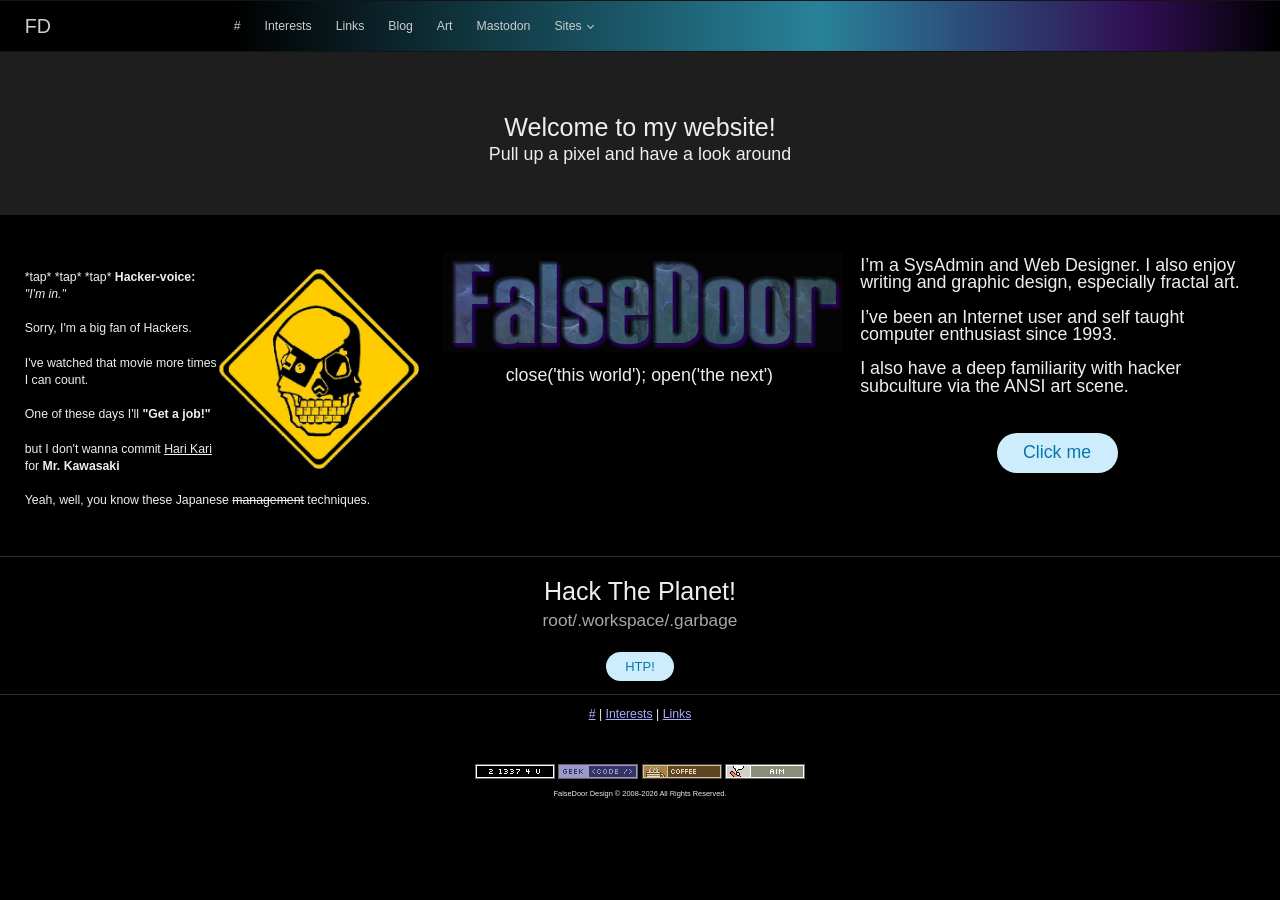
==== commit 1632fc87: "Big Update More details on my interests page, badge link and footer update." ====
--- a/index.html
+++ b/index.html
@@ -223,9 +223,9 @@
 		<a href="links.html" class="kool">Links</a>
 		
 		<div class="spacer-md"></div>
-		<img src="img/213374u.png" /> <a href="https://www.geekcode.xyz/"><img src="img/rs.geekcode.png" /></a> <a href="https://www.cl.cam.ac.uk/coffee/qsf/"><img src="img/coffee_copy2.gif" /></a> <a href="aim:goim?screenname=phlud"><img src="img/aim_copy2.gif" /></a><br>
-		<small>FalseDoor Design © All Rights Reserved.</small>
-		
+		<a href="https://oldhacker.org"><img src="img/213374u.png" /></a> <a href="https://www.geekcode.xyz/"><img src="img/rs.geekcode.png" /></a> <a href="https://www.cl.cam.ac.uk/coffee/qsf/"><img src="img/coffee_copy2.gif" /></a> <a href="aim:goim?screenname=phlud"><img src="img/aim_copy2.gif" /></a><br>
+		<small>FalseDoor Design © 2008-2026 All Rights Reserved.</small><br>
+		<br>
 	</footer>
 
 </body>
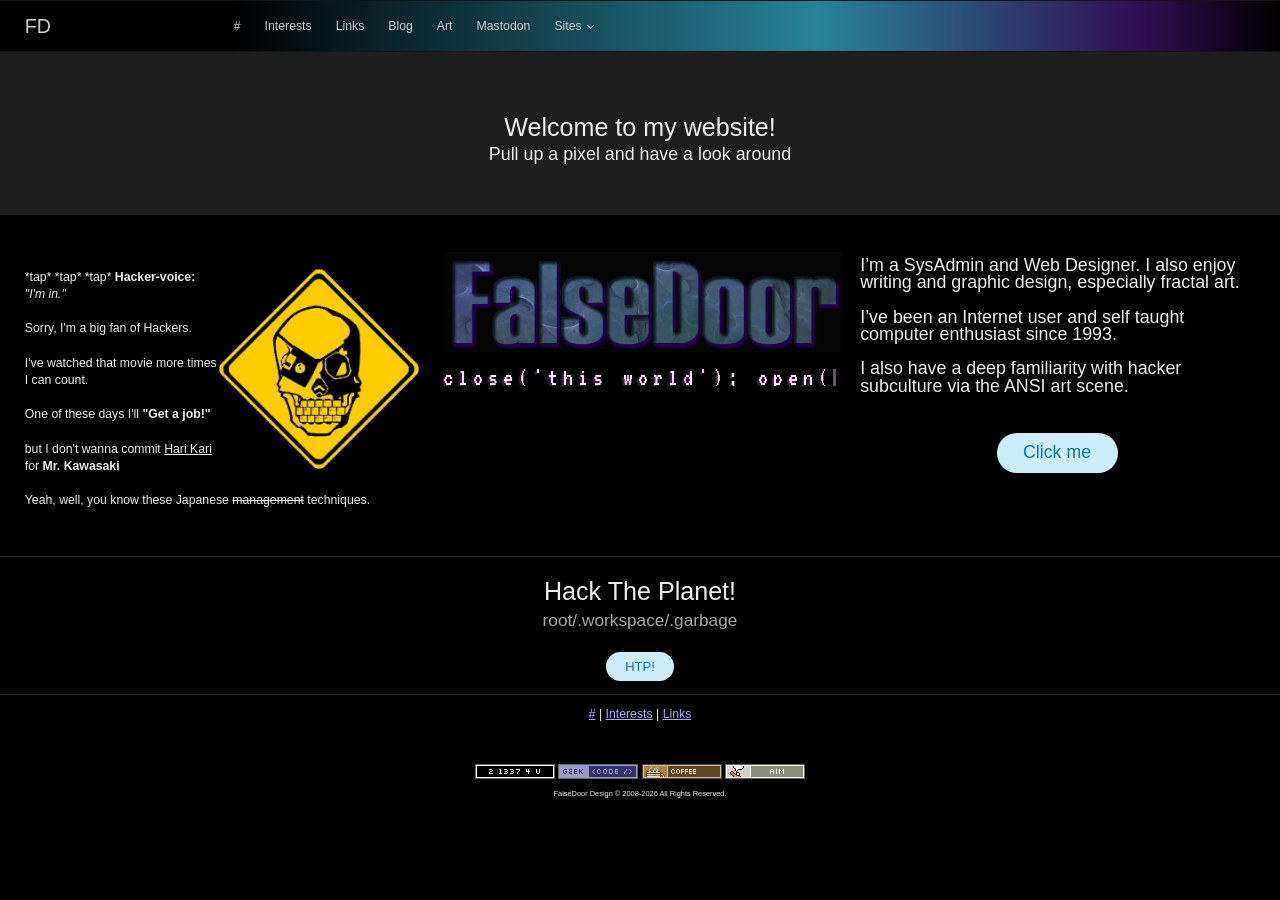
==== commit e3a3380d: "typewriter text added typewriter effect from old falsedoor site onto the index page" ====
--- a/index.html
+++ b/index.html
@@ -1,21 +1,21 @@
 <!DOCTYPE html>
 <html lang="en">
 <head>
-<title>Dredd: FalseDoor Testing</title>
+<title>FalseDoor</title>
 
 <meta http-equiv="X-UA-Compatible" content="IE=edge">
 <meta name="viewport" content="width=device-width, user-scalable=no">
 <meta charset="UTF-8">
 
-
 <link rel="stylesheet" type="text/css" href="purecssframework.min.css">
+<link rel="stylesheet" type="text/css" href="typewriter.css">
+<!-- Google font used in Typewriter effect -->
+<link href="https://fonts.googleapis.com/css?family=VT323" rel="stylesheet"> 
 
 <!-- Use the theme-dark.css to use the dark version of PCF -->
 <link rel="stylesheet" type="text/css" href="themes/theme-dark.css">
 	
 <link href="https://fonts.googleapis.com/css?family=Funnel+Sans" rel="stylesheet">
-
-
 </head>
 
 <!-- Style - start -->
@@ -86,7 +86,7 @@
 							<li><a href="https://phlud.neocities.org/">Neocities Site</a></li>
 							<li><a href="https://hackr.tumblr.com/">Tumblr Blog</a></li>
 							<hr>
-							<li><a href="https://falsedoor.com/old-index.html">Old FalseDoor</a></li>
+							<li><a href="https://falsedoor.com/old-index.htm">Old FalseDoor</a></li>
 							<li><a href="https://falsedoor.com/8shadows/">8 Shadows</a></li>
 							<li><a href="https://falsedoor.com/arcane/wodahs.htm">Altarium Arcanum</a></li>
 							<li><a href="https://falsedoor.com/legacy/WC/0.html">wC 2006</a></li>
@@ -177,12 +177,10 @@
 						
 					</div>
 					<div class="col-4">
-						<h4></h4>
 						<p>
 							<center><img class="pure-img" src="img/FalseDoor.jpg" width="400" height="100" /><br>
-							<h4>close('this world'); open('the next')</h4> </center>
-							
 						</p>
+							<div class="typewriter"><h1 class="typer-style">close('this world'); open('the next')</h1></div></center>
 					</div>
 					<div class="col-4">
 						<h4></h4>
--- a/typewriter.css
+++ b/typewriter.css
@@ -0,0 +1,49 @@
+/* Typewriter CSS effect using Flex & Autoprefix */
+.typewriter h1 {
+    overflow: hidden;
+    /* Ensures the content is not revealed until the animation */
+    border-right: .15em solid #754C78;
+    /* The typwriter cursor */
+    white-space: nowrap;
+    /* Keeps the content on a single line */
+    margin: 0 auto;
+    /* Gives that scrolling effect as the typing happens */
+    letter-spacing: .20em;
+    /* Adjust as needed */
+    animation:
+        typing 3.5s steps(40, end),
+        blink-caret .75s step-end infinite;
+}
+
+/* The typing effect */
+@keyframes typing {
+    from {
+        width: 0
+    }
+
+    to {
+        width: 100%
+    }
+}
+
+/* The typewriter cursor effect */
+@keyframes blink-caret {
+
+    from,
+    to {
+        border-color: transparent
+    }
+
+    50% {
+        border-color: pink;
+    }
+}
+
+/* Extra Stlying to get things looking right */
+
+.typer-style {
+    color: #FFE1FF;
+    font-weight: normal;
+    font-family: 'VT323';
+    text-shadow: -2px 2px 2px #4F2F4F;
+}
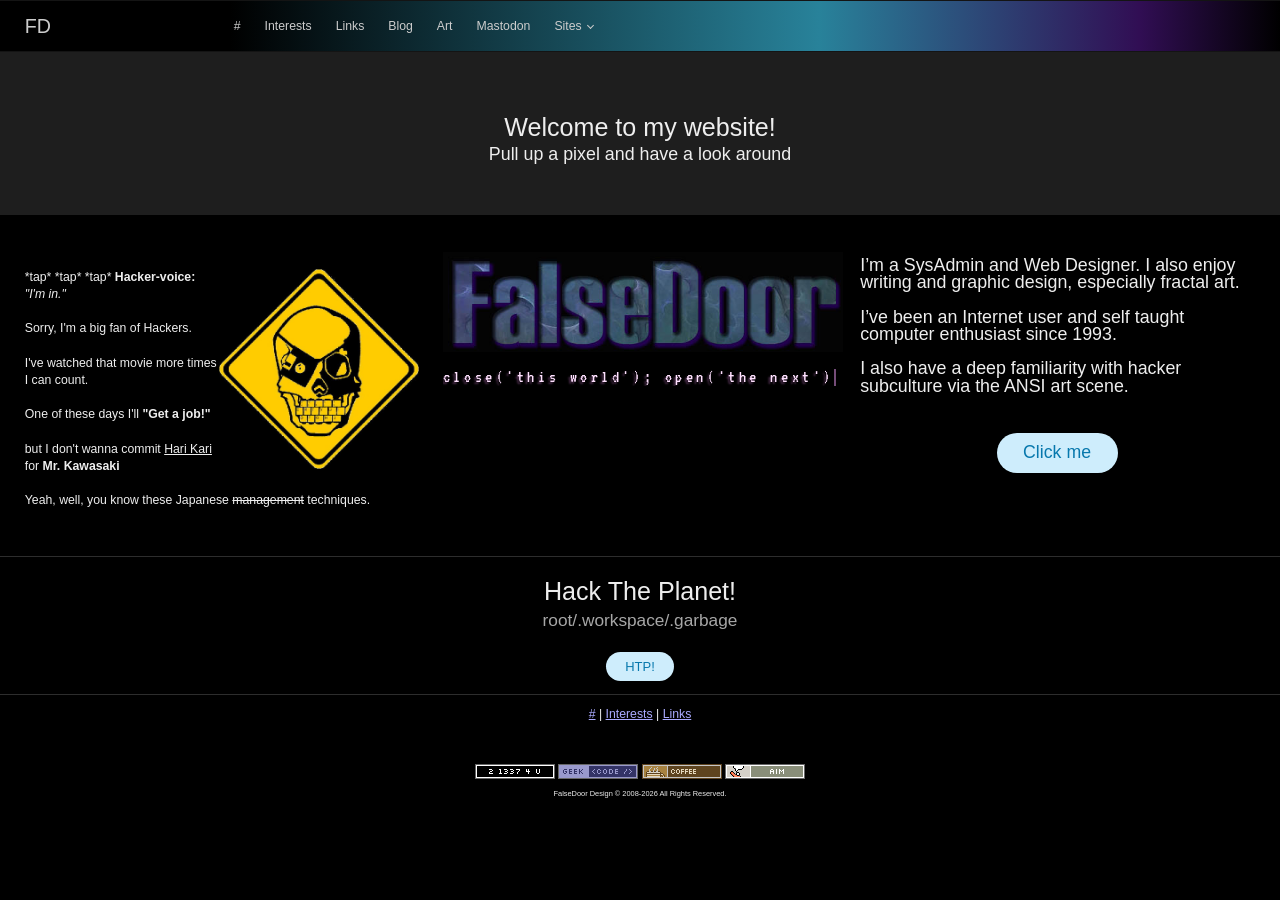
==== commit 77cfb976: "typewriter trying a smaller heading size for mobile" ====
--- a/index.html
+++ b/index.html
@@ -180,7 +180,7 @@
 						<p>
 							<center><img class="pure-img" src="img/FalseDoor.jpg" width="400" height="100" /><br>
 						</p>
-							<div class="typewriter"><h1 class="typer-style">close('this world'); open('the next')</h1></div></center>
+							<div class="typewriter"><h4 class="typer-style">close('this world'); open('the next')</h4></div></center>
 					</div>
 					<div class="col-4">
 						<h4></h4>
--- a/typewriter.css
+++ b/typewriter.css
@@ -1,5 +1,5 @@
 /* Typewriter CSS effect using Flex & Autoprefix */
-.typewriter h1 {
+.typewriter h4 {
     overflow: hidden;
     /* Ensures the content is not revealed until the animation */
     border-right: .15em solid #754C78;
@@ -11,7 +11,7 @@
     letter-spacing: .20em;
     /* Adjust as needed */
     animation:
-        typing 3.5s steps(40, end),
+        typing 4.0s steps(40, end),
         blink-caret .75s step-end infinite;
 }
 
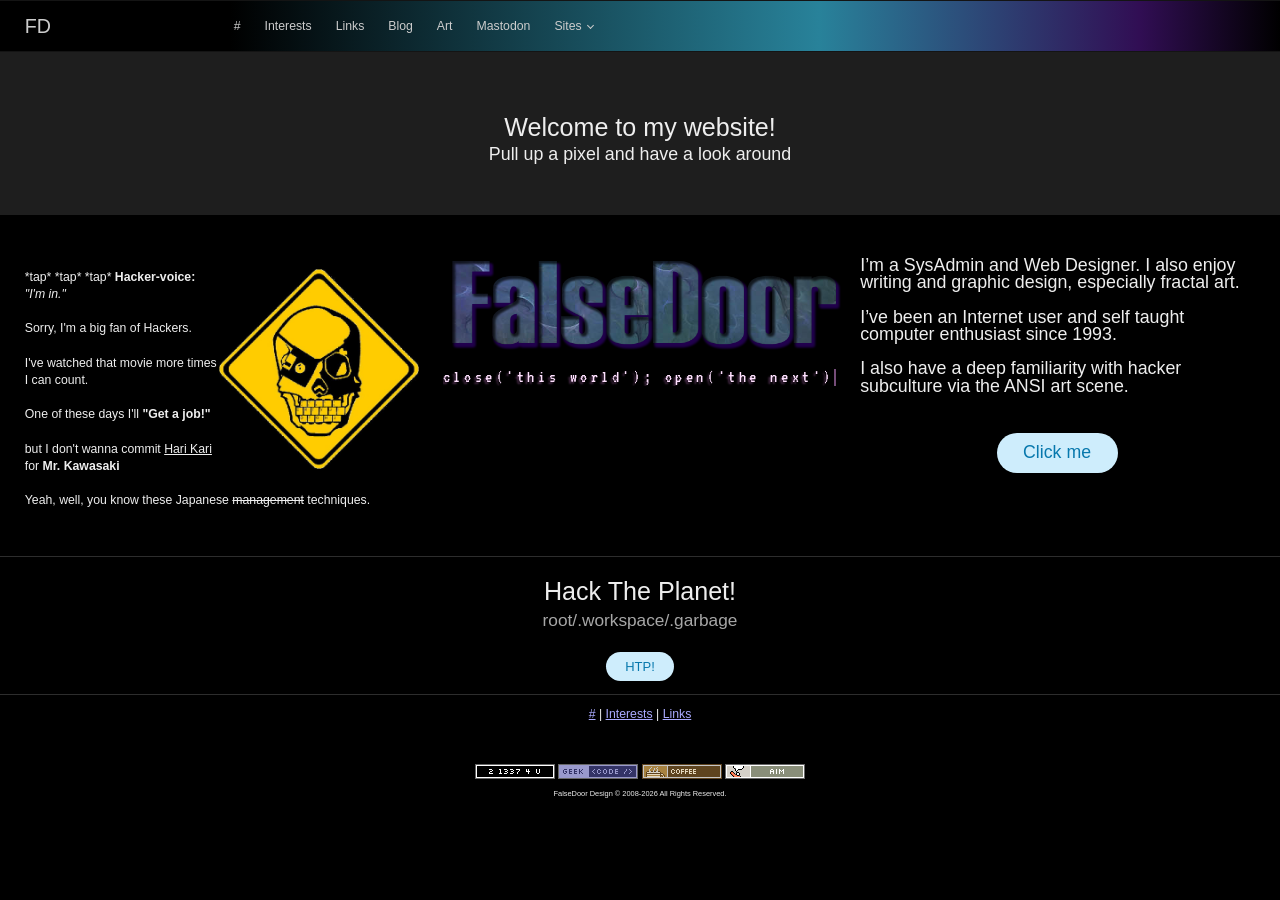
==== commit cb3cbbaa: "FD png Updated FalseDoor image from jpg to png" ====
--- a/index.html
+++ b/index.html
@@ -178,7 +178,7 @@
 					</div>
 					<div class="col-4">
 						<p>
-							<center><img class="pure-img" src="img/FalseDoor.jpg" width="400" height="100" /><br>
+							<center><img class="pure-img" src="img/FalseDoor.png" width="400" height="100" /><br>
 						</p>
 							<div class="typewriter"><h4 class="typer-style">close('this world'); open('the next')</h4></div></center>
 					</div>
